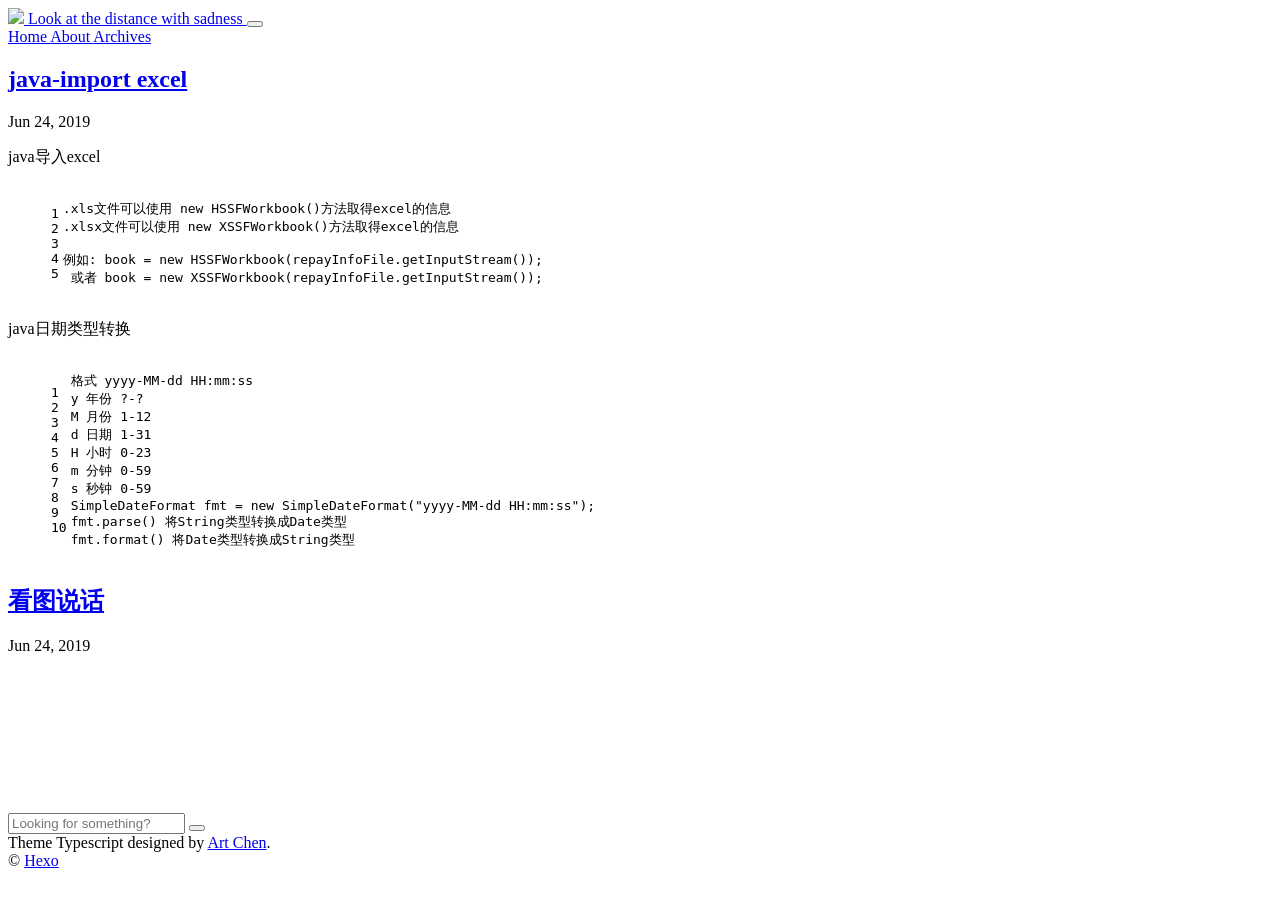
==== index.html @ eccc1acd "Site updated: 2019-06-24 16:25:36" ====
<!DOCTYPE html><html><head><meta name="generator" content="Hexo 3.9.0"><meta charset="utf-8"><meta http-equiv="X-UA-Compatible" content="IE=edge"><title>Hexo</title><meta name="description" content="A minimal hexo theme."><meta name="keywords" content="hexo,theme,minimal"><meta name="HandheldFriendly" content="True"><meta name="apple-mobile-web-app-capable" content="yes"><meta name="viewport" content="width=device-width,initial-scale=1,maximum-scale=1"><meta property="og:type" content="website"><meta property="og:title" content="Hexo"><meta property="og:url" content="https://zh-ice.github.io/iceleaf/index.html"><meta property="og:site_name" content="Hexo"><meta property="og:locale" content="default"><meta name="twitter:card" content="summary"><meta name="twitter:title" content="Hexo"><link rel="icon" href="/favicon.png"><script type="text/javascript">var HexoConfig={root:"/iceleaf/",search:{enabled:"true"}}</script><link href="https://fonts.googleapis.com/css?family=Inconsolata|Roboto:300,400,700" rel="stylesheet"><link rel="stylesheet" href="/iceleaf/style.css"><script>function setLoadingBarProgress(e){document.getElementById("loading-bar").style.width=e+"%"}</script></head></html><body><div id="loading-bar-wrapper"><div id="loading-bar"></div></div><script>setLoadingBarProgress(20)</script><div id="site-wrapper"><header id="header"><div id="header-wrapper" class="clearfix"><a id="logo" href="/iceleaf/"><img src="/iceleaf/images/logo.png"> <span id="site-desc">Look at the distance with sadness </span></a><button id="site-nav-switch"><span class="icon icon-menu"></span></button></div><aside id="site-menu"><nav><a href="/iceleaf/" class="nav-home nav">Home </a><a href="/iceleaf/about" class="nav-about nav">About </a><a href="/iceleaf/archives" class="nav-archives nav">Archives</a></nav></aside></header><script>setLoadingBarProgress(40)</script><main id="main" role="main"><section class="post-list"><article class="post"><h2 class="title"><a href="/iceleaf/2019/06/24/java闲谈/">java-import excel</a></h2><time>Jun 24, 2019</time><section class="content"><p>java导入excel</p><figure class="highlight plain"><table><tr><td class="gutter"><pre><span class="line">1</span><br><span class="line">2</span><br><span class="line">3</span><br><span class="line">4</span><br><span class="line">5</span><br></pre></td><td class="code"><pre><span class="line">.xls文件可以使用 new HSSFWorkbook()方法取得excel的信息</span><br><span class="line">.xlsx文件可以使用 new XSSFWorkbook()方法取得excel的信息</span><br><span class="line"></span><br><span class="line">例如: book = new HSSFWorkbook(repayInfoFile.getInputStream());</span><br><span class="line"> 或者 book = new XSSFWorkbook(repayInfoFile.getInputStream());</span><br></pre></td></tr></table></figure><p>java日期类型转换</p><figure class="highlight plain"><table><tr><td class="gutter"><pre><span class="line">1</span><br><span class="line">2</span><br><span class="line">3</span><br><span class="line">4</span><br><span class="line">5</span><br><span class="line">6</span><br><span class="line">7</span><br><span class="line">8</span><br><span class="line">9</span><br><span class="line">10</span><br></pre></td><td class="code"><pre><span class="line">格式 yyyy-MM-dd HH:mm:ss </span><br><span class="line">y 年份 ?-?</span><br><span class="line">M 月份 1-12</span><br><span class="line">d 日期 1-31</span><br><span class="line">H 小时 0-23</span><br><span class="line">m 分钟 0-59</span><br><span class="line">s 秒钟 0-59  </span><br><span class="line">SimpleDateFormat fmt = new SimpleDateFormat(&quot;yyyy-MM-dd HH:mm:ss&quot;);</span><br><span class="line">fmt.parse() 将String类型转换成Date类型</span><br><span class="line">fmt.format() 将Date类型转换成String类型</span><br></pre></td></tr></table></figure></section></article><article class="post"><h2 class="title"><a href="/iceleaf/2019/06/24/talking/">看图说话</a></h2><time>Jun 24, 2019</time><section class="content"><p><img src="iceleaf/images/pasted-0.png" alt><br><img src="iceleaf/images/pasted-2.png" alt><br><img src="iceleaf/images/pasted-13.png" alt><br><img src="iceleaf/images/pasted-14.png" alt><br><img src="iceleaf/images/pasted-15.png" alt><br><img src="iceleaf/images/pasted-16.png" alt><br><img src="iceleaf/images/pasted-17.png" alt></p></section></article></section><script>setLoadingBarProgress(60)</script></main><footer id="footer" class="clearfix"><div class="search"><form name="searchform" id="searchform" class="u-search-form"><input type="text" id="searchinput" class="u-search-input" placeholder="Looking for something?"> <button type="submit" id="u-search-btn-submit" class="u-search-btn-submit"><span class="icon icon-search"></span></button></form></div><div class="social-wrapper"><a href="/atom.xml" class="social rss" target="_blank" rel="external"><span class="icon icon-rss"></span></a></div><div>Theme <span class="codename">Typescript</span> designed by <a href="http://rakugaki.me/" target="_blank">Art Chen</a>.</div><div>&copy; <a href="/">Hexo</a></div></footer><script>setLoadingBarProgress(80)</script></div><script src="https://code.jquery.com/jquery-2.1.4.min.js"></script><script>window.jQuery||document.write('<script src="/js/jquery.min.js"><\/script>')</script><script src="/iceleaf/js/jquery.fitvids.js"></script><script>var GOOGLE_CUSTOM_SEARCH_API_KEY="",GOOGLE_CUSTOM_SEARCH_ENGINE_ID="",ALGOLIA_API_KEY="",ALGOLIA_APP_ID="",ALGOLIA_INDEX_NAME="",AZURE_SERVICE_NAME="",AZURE_INDEX_NAME="",AZURE_QUERY_KEY="",SEARCH_SERVICE="google",universalSearchConfig={};"google"===SEARCH_SERVICE?universalSearchConfig={searchService:SEARCH_SERVICE,apiKey:GOOGLE_CUSTOM_SEARCH_API_KEY,engineId:GOOGLE_CUSTOM_SEARCH_ENGINE_ID,imagePath:"/iceleaf/images/"}:"algolia"===SEARCH_SERVICE?universalSearchConfig={searchService:SEARCH_SERVICE,apiKey:ALGOLIA_API_KEY,appId:ALGOLIA_APP_ID,indexName:ALGOLIA_INDEX_NAME,imagePath:"/iceleaf/images/"}:"azure"===SEARCH_SERVICE&&(universalSearchConfig={searchService:SEARCH_SERVICE,serviceName:AZURE_SERVICE_NAME,indexName:AZURE_INDEX_NAME,apiKey:AZURE_QUERY_KEY,imagePath:"/iceleaf/images/"})</script><script src="/iceleaf/js/app.js"></script><script src="/iceleaf/js/search.js"></script><script>setLoadingBarProgress(100)</script></body>
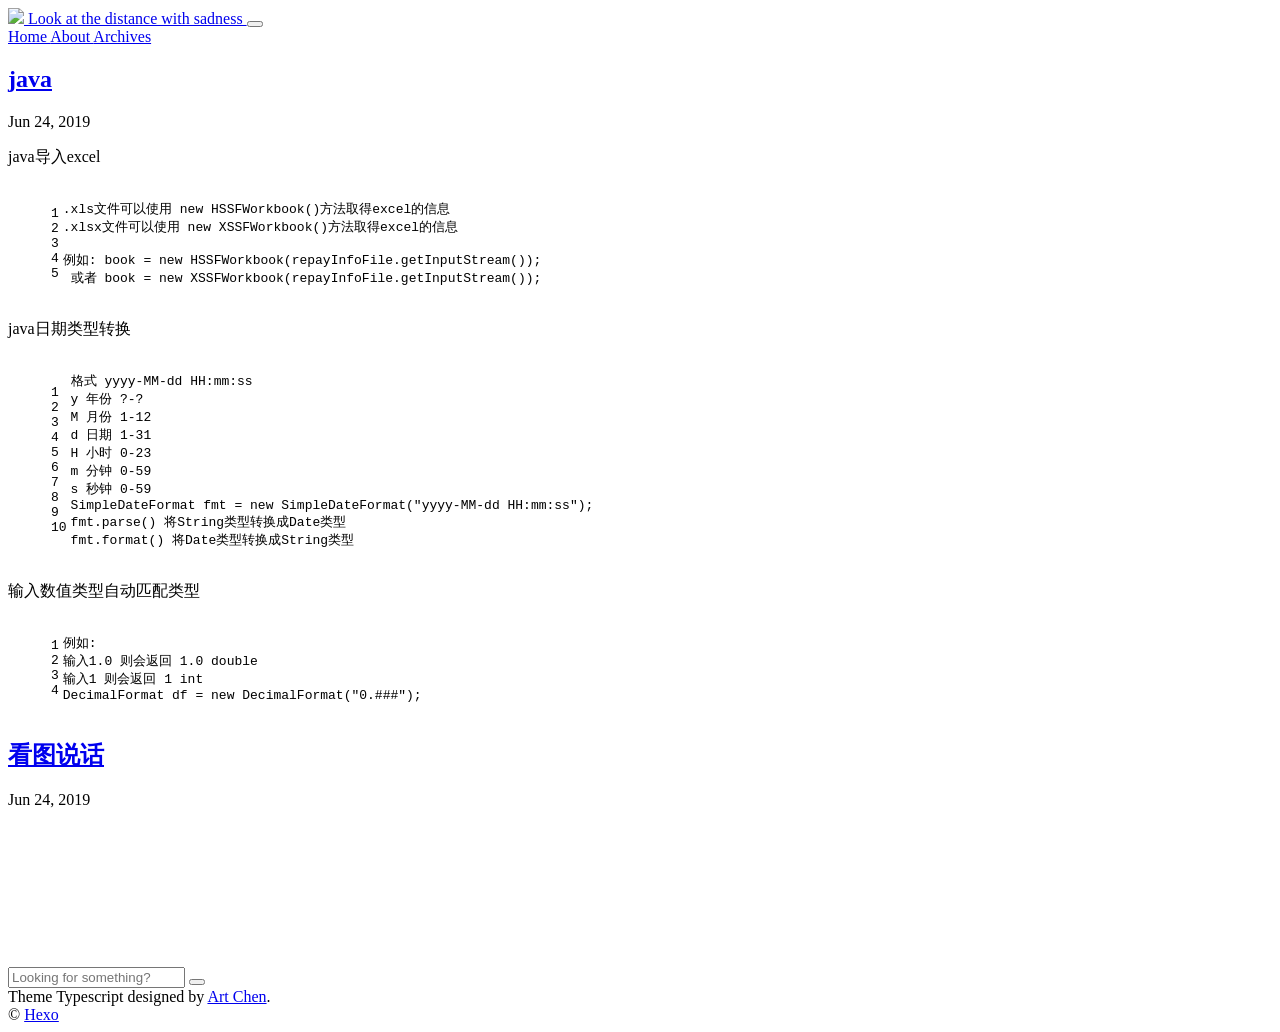
==== commit 7bb00ef5: "Site updated: 2019-06-24 16:59:51" ====
--- a/index.html
+++ b/index.html
@@ -1 +1 @@
-<!DOCTYPE html><html><head><meta name="generator" content="Hexo 3.9.0"><meta charset="utf-8"><meta http-equiv="X-UA-Compatible" content="IE=edge"><title>Hexo</title><meta name="description" content="A minimal hexo theme."><meta name="keywords" content="hexo,theme,minimal"><meta name="HandheldFriendly" content="True"><meta name="apple-mobile-web-app-capable" content="yes"><meta name="viewport" content="width=device-width,initial-scale=1,maximum-scale=1"><meta property="og:type" content="website"><meta property="og:title" content="Hexo"><meta property="og:url" content="https://zh-ice.github.io/iceleaf/index.html"><meta property="og:site_name" content="Hexo"><meta property="og:locale" content="default"><meta name="twitter:card" content="summary"><meta name="twitter:title" content="Hexo"><link rel="icon" href="/favicon.png"><script type="text/javascript">var HexoConfig={root:"/iceleaf/",search:{enabled:"true"}}</script><link href="https://fonts.googleapis.com/css?family=Inconsolata|Roboto:300,400,700" rel="stylesheet"><link rel="stylesheet" href="/iceleaf/style.css"><script>function setLoadingBarProgress(e){document.getElementById("loading-bar").style.width=e+"%"}</script></head></html><body><div id="loading-bar-wrapper"><div id="loading-bar"></div></div><script>setLoadingBarProgress(20)</script><div id="site-wrapper"><header id="header"><div id="header-wrapper" class="clearfix"><a id="logo" href="/iceleaf/"><img src="/iceleaf/images/logo.png"> <span id="site-desc">Look at the distance with sadness </span></a><button id="site-nav-switch"><span class="icon icon-menu"></span></button></div><aside id="site-menu"><nav><a href="/iceleaf/" class="nav-home nav">Home </a><a href="/iceleaf/about" class="nav-about nav">About </a><a href="/iceleaf/archives" class="nav-archives nav">Archives</a></nav></aside></header><script>setLoadingBarProgress(40)</script><main id="main" role="main"><section class="post-list"><article class="post"><h2 class="title"><a href="/iceleaf/2019/06/24/java闲谈/">java-import excel</a></h2><time>Jun 24, 2019</time><section class="content"><p>java导入excel</p><figure class="highlight plain"><table><tr><td class="gutter"><pre><span class="line">1</span><br><span class="line">2</span><br><span class="line">3</span><br><span class="line">4</span><br><span class="line">5</span><br></pre></td><td class="code"><pre><span class="line">.xls文件可以使用 new HSSFWorkbook()方法取得excel的信息</span><br><span class="line">.xlsx文件可以使用 new XSSFWorkbook()方法取得excel的信息</span><br><span class="line"></span><br><span class="line">例如: book = new HSSFWorkbook(repayInfoFile.getInputStream());</span><br><span class="line"> 或者 book = new XSSFWorkbook(repayInfoFile.getInputStream());</span><br></pre></td></tr></table></figure><p>java日期类型转换</p><figure class="highlight plain"><table><tr><td class="gutter"><pre><span class="line">1</span><br><span class="line">2</span><br><span class="line">3</span><br><span class="line">4</span><br><span class="line">5</span><br><span class="line">6</span><br><span class="line">7</span><br><span class="line">8</span><br><span class="line">9</span><br><span class="line">10</span><br></pre></td><td class="code"><pre><span class="line">格式 yyyy-MM-dd HH:mm:ss </span><br><span class="line">y 年份 ?-?</span><br><span class="line">M 月份 1-12</span><br><span class="line">d 日期 1-31</span><br><span class="line">H 小时 0-23</span><br><span class="line">m 分钟 0-59</span><br><span class="line">s 秒钟 0-59  </span><br><span class="line">SimpleDateFormat fmt = new SimpleDateFormat(&quot;yyyy-MM-dd HH:mm:ss&quot;);</span><br><span class="line">fmt.parse() 将String类型转换成Date类型</span><br><span class="line">fmt.format() 将Date类型转换成String类型</span><br></pre></td></tr></table></figure></section></article><article class="post"><h2 class="title"><a href="/iceleaf/2019/06/24/talking/">看图说话</a></h2><time>Jun 24, 2019</time><section class="content"><p><img src="iceleaf/images/pasted-0.png" alt><br><img src="iceleaf/images/pasted-2.png" alt><br><img src="iceleaf/images/pasted-13.png" alt><br><img src="iceleaf/images/pasted-14.png" alt><br><img src="iceleaf/images/pasted-15.png" alt><br><img src="iceleaf/images/pasted-16.png" alt><br><img src="iceleaf/images/pasted-17.png" alt></p></section></article></section><script>setLoadingBarProgress(60)</script></main><footer id="footer" class="clearfix"><div class="search"><form name="searchform" id="searchform" class="u-search-form"><input type="text" id="searchinput" class="u-search-input" placeholder="Looking for something?"> <button type="submit" id="u-search-btn-submit" class="u-search-btn-submit"><span class="icon icon-search"></span></button></form></div><div class="social-wrapper"><a href="/atom.xml" class="social rss" target="_blank" rel="external"><span class="icon icon-rss"></span></a></div><div>Theme <span class="codename">Typescript</span> designed by <a href="http://rakugaki.me/" target="_blank">Art Chen</a>.</div><div>&copy; <a href="/">Hexo</a></div></footer><script>setLoadingBarProgress(80)</script></div><script src="https://code.jquery.com/jquery-2.1.4.min.js"></script><script>window.jQuery||document.write('<script src="/js/jquery.min.js"><\/script>')</script><script src="/iceleaf/js/jquery.fitvids.js"></script><script>var GOOGLE_CUSTOM_SEARCH_API_KEY="",GOOGLE_CUSTOM_SEARCH_ENGINE_ID="",ALGOLIA_API_KEY="",ALGOLIA_APP_ID="",ALGOLIA_INDEX_NAME="",AZURE_SERVICE_NAME="",AZURE_INDEX_NAME="",AZURE_QUERY_KEY="",SEARCH_SERVICE="google",universalSearchConfig={};"google"===SEARCH_SERVICE?universalSearchConfig={searchService:SEARCH_SERVICE,apiKey:GOOGLE_CUSTOM_SEARCH_API_KEY,engineId:GOOGLE_CUSTOM_SEARCH_ENGINE_ID,imagePath:"/iceleaf/images/"}:"algolia"===SEARCH_SERVICE?universalSearchConfig={searchService:SEARCH_SERVICE,apiKey:ALGOLIA_API_KEY,appId:ALGOLIA_APP_ID,indexName:ALGOLIA_INDEX_NAME,imagePath:"/iceleaf/images/"}:"azure"===SEARCH_SERVICE&&(universalSearchConfig={searchService:SEARCH_SERVICE,serviceName:AZURE_SERVICE_NAME,indexName:AZURE_INDEX_NAME,apiKey:AZURE_QUERY_KEY,imagePath:"/iceleaf/images/"})</script><script src="/iceleaf/js/app.js"></script><script src="/iceleaf/js/search.js"></script><script>setLoadingBarProgress(100)</script></body>+<!DOCTYPE html><html><head><meta name="generator" content="Hexo 3.9.0"><meta charset="utf-8"><meta http-equiv="X-UA-Compatible" content="IE=edge"><title>Hexo</title><meta name="description" content="A minimal hexo theme."><meta name="keywords" content="hexo,theme,minimal"><meta name="HandheldFriendly" content="True"><meta name="apple-mobile-web-app-capable" content="yes"><meta name="viewport" content="width=device-width,initial-scale=1,maximum-scale=1"><meta property="og:type" content="website"><meta property="og:title" content="Hexo"><meta property="og:url" content="https://zh-ice.github.io/iceleaf/index.html"><meta property="og:site_name" content="Hexo"><meta property="og:locale" content="default"><meta name="twitter:card" content="summary"><meta name="twitter:title" content="Hexo"><link rel="icon" href="/favicon.png"><script type="text/javascript">var HexoConfig={root:"/iceleaf/",search:{enabled:"true"}}</script><link href="https://fonts.googleapis.com/css?family=Inconsolata|Roboto:300,400,700" rel="stylesheet"><link rel="stylesheet" href="/iceleaf/style.css"><script>function setLoadingBarProgress(e){document.getElementById("loading-bar").style.width=e+"%"}</script></head></html><body><div id="loading-bar-wrapper"><div id="loading-bar"></div></div><script>setLoadingBarProgress(20)</script><div id="site-wrapper"><header id="header"><div id="header-wrapper" class="clearfix"><a id="logo" href="/iceleaf/"><img src="/iceleaf/images/logo.png"> <span id="site-desc">Look at the distance with sadness </span></a><button id="site-nav-switch"><span class="icon icon-menu"></span></button></div><aside id="site-menu"><nav><a href="/iceleaf/" class="nav-home nav">Home </a><a href="/iceleaf/about" class="nav-about nav">About </a><a href="/iceleaf/archives" class="nav-archives nav">Archives</a></nav></aside></header><script>setLoadingBarProgress(40)</script><main id="main" role="main"><section class="post-list"><article class="post"><h2 class="title"><a href="/iceleaf/2019/06/24/java闲谈/">java</a></h2><time>Jun 24, 2019</time><section class="content"><p>java导入excel</p><figure class="highlight plain"><table><tr><td class="gutter"><pre><span class="line">1</span><br><span class="line">2</span><br><span class="line">3</span><br><span class="line">4</span><br><span class="line">5</span><br></pre></td><td class="code"><pre><span class="line">.xls文件可以使用 new HSSFWorkbook()方法取得excel的信息</span><br><span class="line">.xlsx文件可以使用 new XSSFWorkbook()方法取得excel的信息</span><br><span class="line"></span><br><span class="line">例如: book = new HSSFWorkbook(repayInfoFile.getInputStream());</span><br><span class="line"> 或者 book = new XSSFWorkbook(repayInfoFile.getInputStream());</span><br></pre></td></tr></table></figure><p>java日期类型转换</p><figure class="highlight plain"><table><tr><td class="gutter"><pre><span class="line">1</span><br><span class="line">2</span><br><span class="line">3</span><br><span class="line">4</span><br><span class="line">5</span><br><span class="line">6</span><br><span class="line">7</span><br><span class="line">8</span><br><span class="line">9</span><br><span class="line">10</span><br></pre></td><td class="code"><pre><span class="line">格式 yyyy-MM-dd HH:mm:ss </span><br><span class="line">y 年份 ?-?</span><br><span class="line">M 月份 1-12</span><br><span class="line">d 日期 1-31</span><br><span class="line">H 小时 0-23</span><br><span class="line">m 分钟 0-59</span><br><span class="line">s 秒钟 0-59  </span><br><span class="line">SimpleDateFormat fmt = new SimpleDateFormat(&quot;yyyy-MM-dd HH:mm:ss&quot;);</span><br><span class="line">fmt.parse() 将String类型转换成Date类型</span><br><span class="line">fmt.format() 将Date类型转换成String类型</span><br></pre></td></tr></table></figure><p>输入数值类型自动匹配类型</p><figure class="highlight plain"><table><tr><td class="gutter"><pre><span class="line">1</span><br><span class="line">2</span><br><span class="line">3</span><br><span class="line">4</span><br></pre></td><td class="code"><pre><span class="line">例如: </span><br><span class="line">输入1.0 则会返回 1.0 double</span><br><span class="line">输入1 则会返回 1 int</span><br><span class="line">DecimalFormat df = new DecimalFormat(&quot;0.###&quot;);</span><br></pre></td></tr></table></figure></section></article><article class="post"><h2 class="title"><a href="/iceleaf/2019/06/24/talking/">看图说话</a></h2><time>Jun 24, 2019</time><section class="content"><p><img src="/iceleaf/images/pasted-0.png" alt><br><img src="/iceleaf/images/pasted-13.png" alt><br><img src="/iceleaf/images/pasted-14.png" alt><br><img src="/iceleaf/images/pasted-15.png" alt><br><img src="/iceleaf/images/pasted-16.png" alt><br><img src="/iceleaf/images/pasted-17.png" alt><br><img src="/iceleaf/images/image-1.png" alt></p></section></article></section><script>setLoadingBarProgress(60)</script></main><footer id="footer" class="clearfix"><div class="search"><form name="searchform" id="searchform" class="u-search-form"><input type="text" id="searchinput" class="u-search-input" placeholder="Looking for something?"> <button type="submit" id="u-search-btn-submit" class="u-search-btn-submit"><span class="icon icon-search"></span></button></form></div><div class="social-wrapper"><a href="/atom.xml" class="social rss" target="_blank" rel="external"><span class="icon icon-rss"></span></a></div><div>Theme <span class="codename">Typescript</span> designed by <a href="http://rakugaki.me/" target="_blank">Art Chen</a>.</div><div>&copy; <a href="/">Hexo</a></div></footer><script>setLoadingBarProgress(80)</script></div><script src="https://code.jquery.com/jquery-2.1.4.min.js"></script><script>window.jQuery||document.write('<script src="/js/jquery.min.js"><\/script>')</script><script src="/iceleaf/js/jquery.fitvids.js"></script><script>var GOOGLE_CUSTOM_SEARCH_API_KEY="",GOOGLE_CUSTOM_SEARCH_ENGINE_ID="",ALGOLIA_API_KEY="",ALGOLIA_APP_ID="",ALGOLIA_INDEX_NAME="",AZURE_SERVICE_NAME="",AZURE_INDEX_NAME="",AZURE_QUERY_KEY="",SEARCH_SERVICE="google",universalSearchConfig={};"google"===SEARCH_SERVICE?universalSearchConfig={searchService:SEARCH_SERVICE,apiKey:GOOGLE_CUSTOM_SEARCH_API_KEY,engineId:GOOGLE_CUSTOM_SEARCH_ENGINE_ID,imagePath:"/iceleaf/images/"}:"algolia"===SEARCH_SERVICE?universalSearchConfig={searchService:SEARCH_SERVICE,apiKey:ALGOLIA_API_KEY,appId:ALGOLIA_APP_ID,indexName:ALGOLIA_INDEX_NAME,imagePath:"/iceleaf/images/"}:"azure"===SEARCH_SERVICE&&(universalSearchConfig={searchService:SEARCH_SERVICE,serviceName:AZURE_SERVICE_NAME,indexName:AZURE_INDEX_NAME,apiKey:AZURE_QUERY_KEY,imagePath:"/iceleaf/images/"})</script><script src="/iceleaf/js/app.js"></script><script src="/iceleaf/js/search.js"></script><script>setLoadingBarProgress(100)</script></body>
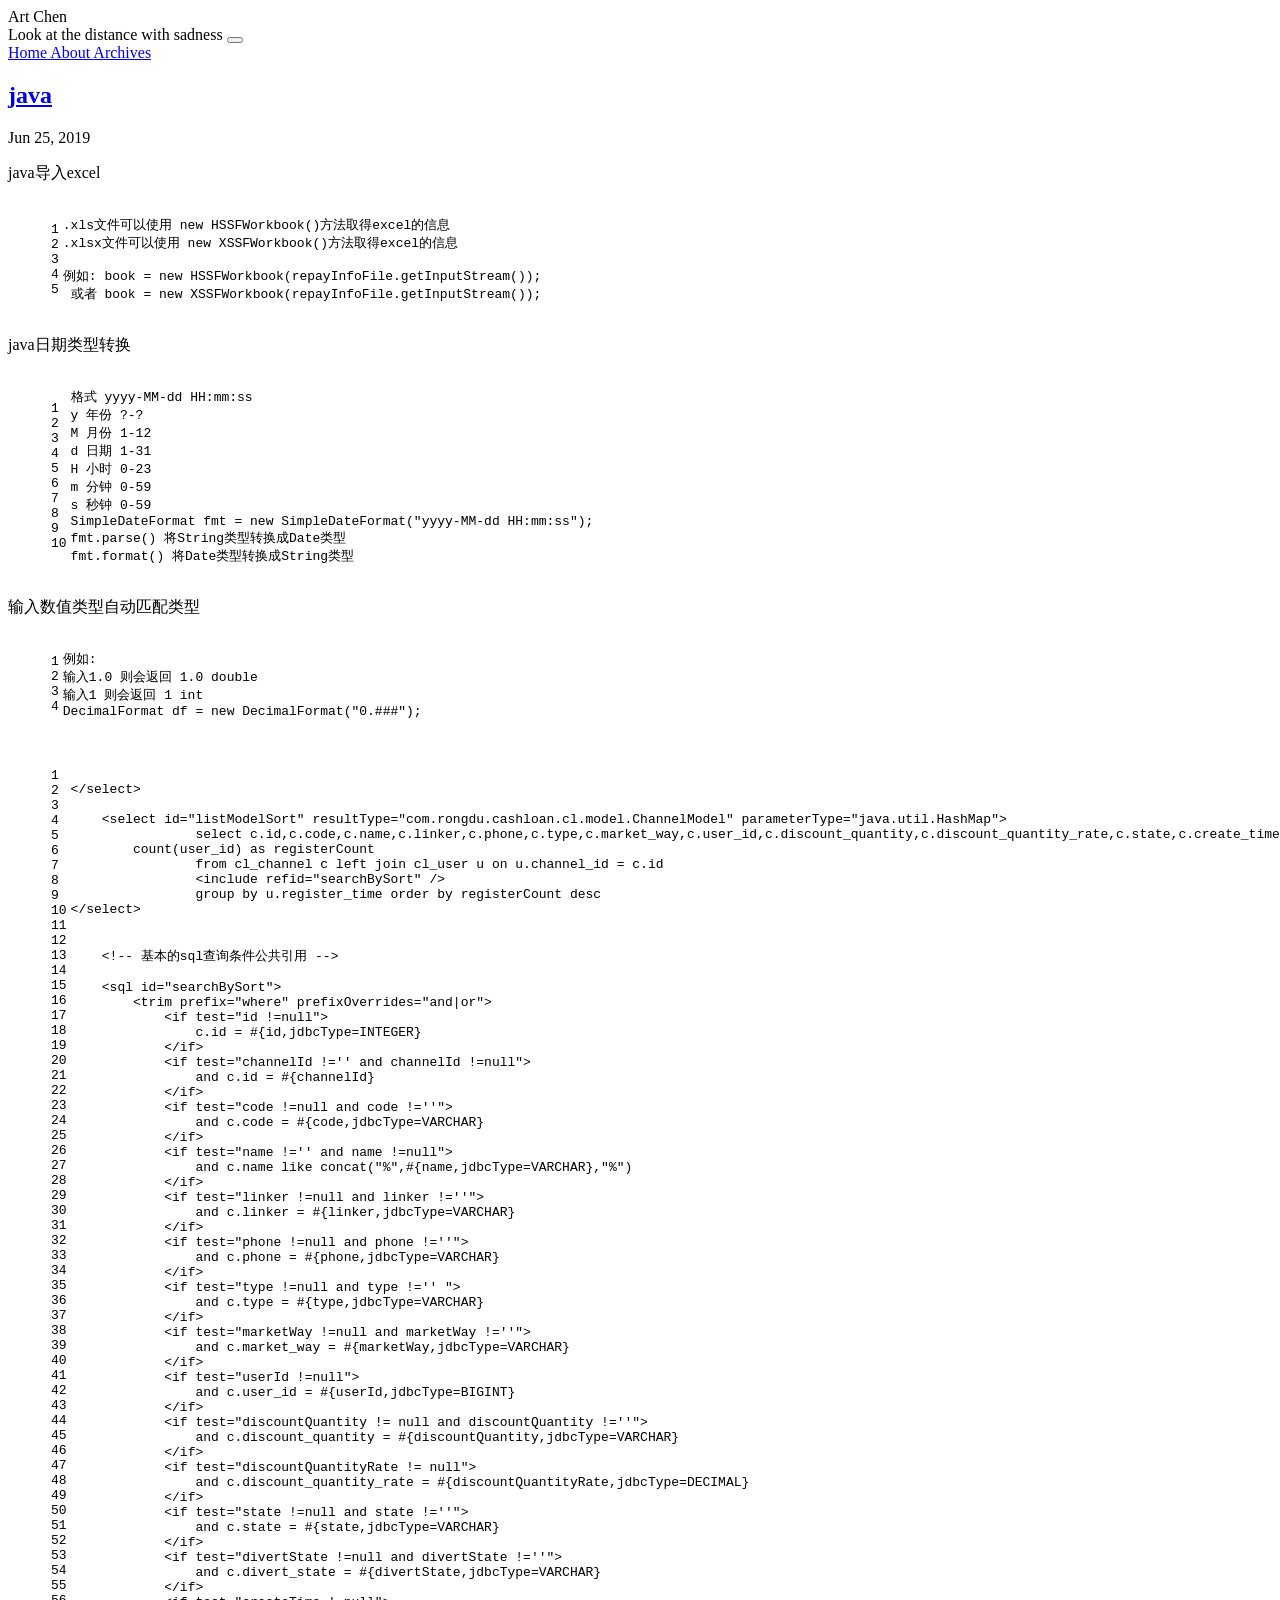
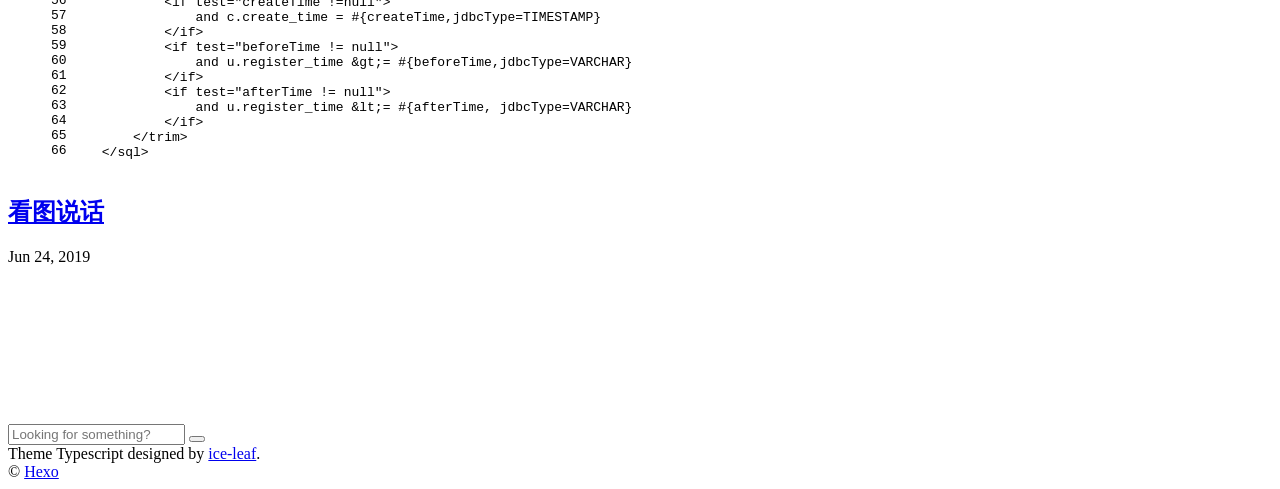
==== commit b6ea5583: "Site updated: 2019-07-09 21:56:15" ====
--- a/index.html
+++ b/index.html
@@ -1 +1 @@
-<!DOCTYPE html><html><head><meta name="generator" content="Hexo 3.9.0"><meta charset="utf-8"><meta http-equiv="X-UA-Compatible" content="IE=edge"><title>Hexo</title><meta name="description" content="A minimal hexo theme."><meta name="keywords" content="hexo,theme,minimal"><meta name="HandheldFriendly" content="True"><meta name="apple-mobile-web-app-capable" content="yes"><meta name="viewport" content="width=device-width,initial-scale=1,maximum-scale=1"><meta property="og:type" content="website"><meta property="og:title" content="Hexo"><meta property="og:url" content="https://zh-ice.github.io/iceleaf/index.html"><meta property="og:site_name" content="Hexo"><meta property="og:locale" content="default"><meta name="twitter:card" content="summary"><meta name="twitter:title" content="Hexo"><link rel="icon" href="/favicon.png"><script type="text/javascript">var HexoConfig={root:"/iceleaf/",search:{enabled:"true"}}</script><link href="https://fonts.googleapis.com/css?family=Inconsolata|Roboto:300,400,700" rel="stylesheet"><link rel="stylesheet" href="/iceleaf/style.css"><script>function setLoadingBarProgress(e){document.getElementById("loading-bar").style.width=e+"%"}</script></head></html><body><div id="loading-bar-wrapper"><div id="loading-bar"></div></div><script>setLoadingBarProgress(20)</script><div id="site-wrapper"><header id="header"><div id="header-wrapper" class="clearfix"><a id="logo" href="/iceleaf/"><img src="/iceleaf/images/logo.png"> <span id="site-desc">Look at the distance with sadness </span></a><button id="site-nav-switch"><span class="icon icon-menu"></span></button></div><aside id="site-menu"><nav><a href="/iceleaf/" class="nav-home nav">Home </a><a href="/iceleaf/about" class="nav-about nav">About </a><a href="/iceleaf/archives" class="nav-archives nav">Archives</a></nav></aside></header><script>setLoadingBarProgress(40)</script><main id="main" role="main"><section class="post-list"><article class="post"><h2 class="title"><a href="/iceleaf/2019/06/24/java闲谈/">java</a></h2><time>Jun 24, 2019</time><section class="content"><p>java导入excel</p><figure class="highlight plain"><table><tr><td class="gutter"><pre><span class="line">1</span><br><span class="line">2</span><br><span class="line">3</span><br><span class="line">4</span><br><span class="line">5</span><br></pre></td><td class="code"><pre><span class="line">.xls文件可以使用 new HSSFWorkbook()方法取得excel的信息</span><br><span class="line">.xlsx文件可以使用 new XSSFWorkbook()方法取得excel的信息</span><br><span class="line"></span><br><span class="line">例如: book = new HSSFWorkbook(repayInfoFile.getInputStream());</span><br><span class="line"> 或者 book = new XSSFWorkbook(repayInfoFile.getInputStream());</span><br></pre></td></tr></table></figure><p>java日期类型转换</p><figure class="highlight plain"><table><tr><td class="gutter"><pre><span class="line">1</span><br><span class="line">2</span><br><span class="line">3</span><br><span class="line">4</span><br><span class="line">5</span><br><span class="line">6</span><br><span class="line">7</span><br><span class="line">8</span><br><span class="line">9</span><br><span class="line">10</span><br></pre></td><td class="code"><pre><span class="line">格式 yyyy-MM-dd HH:mm:ss </span><br><span class="line">y 年份 ?-?</span><br><span class="line">M 月份 1-12</span><br><span class="line">d 日期 1-31</span><br><span class="line">H 小时 0-23</span><br><span class="line">m 分钟 0-59</span><br><span class="line">s 秒钟 0-59  </span><br><span class="line">SimpleDateFormat fmt = new SimpleDateFormat(&quot;yyyy-MM-dd HH:mm:ss&quot;);</span><br><span class="line">fmt.parse() 将String类型转换成Date类型</span><br><span class="line">fmt.format() 将Date类型转换成String类型</span><br></pre></td></tr></table></figure><p>输入数值类型自动匹配类型</p><figure class="highlight plain"><table><tr><td class="gutter"><pre><span class="line">1</span><br><span class="line">2</span><br><span class="line">3</span><br><span class="line">4</span><br></pre></td><td class="code"><pre><span class="line">例如: </span><br><span class="line">输入1.0 则会返回 1.0 double</span><br><span class="line">输入1 则会返回 1 int</span><br><span class="line">DecimalFormat df = new DecimalFormat(&quot;0.###&quot;);</span><br></pre></td></tr></table></figure></section></article><article class="post"><h2 class="title"><a href="/iceleaf/2019/06/24/talking/">看图说话</a></h2><time>Jun 24, 2019</time><section class="content"><p><img src="/iceleaf/images/pasted-0.png" alt><br><img src="/iceleaf/images/pasted-13.png" alt><br><img src="/iceleaf/images/pasted-14.png" alt><br><img src="/iceleaf/images/pasted-15.png" alt><br><img src="/iceleaf/images/pasted-16.png" alt><br><img src="/iceleaf/images/pasted-17.png" alt><br><img src="/iceleaf/images/image-1.png" alt></p></section></article></section><script>setLoadingBarProgress(60)</script></main><footer id="footer" class="clearfix"><div class="search"><form name="searchform" id="searchform" class="u-search-form"><input type="text" id="searchinput" class="u-search-input" placeholder="Looking for something?"> <button type="submit" id="u-search-btn-submit" class="u-search-btn-submit"><span class="icon icon-search"></span></button></form></div><div class="social-wrapper"><a href="/atom.xml" class="social rss" target="_blank" rel="external"><span class="icon icon-rss"></span></a></div><div>Theme <span class="codename">Typescript</span> designed by <a href="http://rakugaki.me/" target="_blank">Art Chen</a>.</div><div>&copy; <a href="/">Hexo</a></div></footer><script>setLoadingBarProgress(80)</script></div><script src="https://code.jquery.com/jquery-2.1.4.min.js"></script><script>window.jQuery||document.write('<script src="/js/jquery.min.js"><\/script>')</script><script src="/iceleaf/js/jquery.fitvids.js"></script><script>var GOOGLE_CUSTOM_SEARCH_API_KEY="",GOOGLE_CUSTOM_SEARCH_ENGINE_ID="",ALGOLIA_API_KEY="",ALGOLIA_APP_ID="",ALGOLIA_INDEX_NAME="",AZURE_SERVICE_NAME="",AZURE_INDEX_NAME="",AZURE_QUERY_KEY="",SEARCH_SERVICE="google",universalSearchConfig={};"google"===SEARCH_SERVICE?universalSearchConfig={searchService:SEARCH_SERVICE,apiKey:GOOGLE_CUSTOM_SEARCH_API_KEY,engineId:GOOGLE_CUSTOM_SEARCH_ENGINE_ID,imagePath:"/iceleaf/images/"}:"algolia"===SEARCH_SERVICE?universalSearchConfig={searchService:SEARCH_SERVICE,apiKey:ALGOLIA_API_KEY,appId:ALGOLIA_APP_ID,indexName:ALGOLIA_INDEX_NAME,imagePath:"/iceleaf/images/"}:"azure"===SEARCH_SERVICE&&(universalSearchConfig={searchService:SEARCH_SERVICE,serviceName:AZURE_SERVICE_NAME,indexName:AZURE_INDEX_NAME,apiKey:AZURE_QUERY_KEY,imagePath:"/iceleaf/images/"})</script><script src="/iceleaf/js/app.js"></script><script src="/iceleaf/js/search.js"></script><script>setLoadingBarProgress(100)</script></body>+<!DOCTYPE html><html><head><meta name="generator" content="Hexo 3.9.0"><meta charset="utf-8"><meta http-equiv="X-UA-Compatible" content="IE=edge"><title>Hexo</title><meta name="description" content="A minimal hexo theme."><meta name="keywords" content="hexo,theme,minimal"><meta name="HandheldFriendly" content="True"><meta name="apple-mobile-web-app-capable" content="yes"><meta name="viewport" content="width=device-width,initial-scale=1,maximum-scale=1"><meta property="og:type" content="website"><meta property="og:title" content="Hexo"><meta property="og:url" content="https://zh-ice.github.io/iceleaf/index.html"><meta property="og:site_name" content="Hexo"><meta property="og:locale" content="default"><meta name="twitter:card" content="summary"><meta name="twitter:title" content="Hexo"><link rel="icon" href="/favicon.png"><script type="text/javascript">var HexoConfig={root:"/iceleaf/",search:{enabled:"true"}}</script><link href="https://fonts.googleapis.com/css?family=Inconsolata|Roboto:300,400,700" rel="stylesheet"><link rel="stylesheet" href="/iceleaf/style.css"><script>function setLoadingBarProgress(e){document.getElementById("loading-bar").style.width=e+"%"}</script>Art Chen</head></html><body><div id="loading-bar-wrapper"><div id="loading-bar"></div></div><script>setLoadingBarProgress(20)</script><div id="site-wrapper"><header id="header"><div id="header-wrapper" class="clearfix"><span id="site-desc">Look at the distance with sadness </span><button id="site-nav-switch"><span class="icon icon-menu"></span></button></div><aside id="site-menu"><nav><a href="/iceleaf/" class="nav-home nav">Home </a><a href="/iceleaf/about" class="nav-about nav">About </a><a href="/iceleaf/archives" class="nav-archives nav">Archives</a></nav></aside></header><script>setLoadingBarProgress(40)</script><main id="main" role="main"><section class="post-list"><article class="post"><h2 class="title"><a href="/iceleaf/2019/06/25/java闲谈/">java</a></h2><time>Jun 25, 2019</time><section class="content"><p>java导入excel</p><figure class="highlight plain"><table><tr><td class="gutter"><pre><span class="line">1</span><br><span class="line">2</span><br><span class="line">3</span><br><span class="line">4</span><br><span class="line">5</span><br></pre></td><td class="code"><pre><span class="line">.xls文件可以使用 new HSSFWorkbook()方法取得excel的信息</span><br><span class="line">.xlsx文件可以使用 new XSSFWorkbook()方法取得excel的信息</span><br><span class="line"></span><br><span class="line">例如: book = new HSSFWorkbook(repayInfoFile.getInputStream());</span><br><span class="line"> 或者 book = new XSSFWorkbook(repayInfoFile.getInputStream());</span><br></pre></td></tr></table></figure><p>java日期类型转换</p><figure class="highlight plain"><table><tr><td class="gutter"><pre><span class="line">1</span><br><span class="line">2</span><br><span class="line">3</span><br><span class="line">4</span><br><span class="line">5</span><br><span class="line">6</span><br><span class="line">7</span><br><span class="line">8</span><br><span class="line">9</span><br><span class="line">10</span><br></pre></td><td class="code"><pre><span class="line">格式 yyyy-MM-dd HH:mm:ss </span><br><span class="line">y 年份 ?-?</span><br><span class="line">M 月份 1-12</span><br><span class="line">d 日期 1-31</span><br><span class="line">H 小时 0-23</span><br><span class="line">m 分钟 0-59</span><br><span class="line">s 秒钟 0-59  </span><br><span class="line">SimpleDateFormat fmt = new SimpleDateFormat(&quot;yyyy-MM-dd HH:mm:ss&quot;);</span><br><span class="line">fmt.parse() 将String类型转换成Date类型</span><br><span class="line">fmt.format() 将Date类型转换成String类型</span><br></pre></td></tr></table></figure><p>输入数值类型自动匹配类型</p><figure class="highlight plain"><table><tr><td class="gutter"><pre><span class="line">1</span><br><span class="line">2</span><br><span class="line">3</span><br><span class="line">4</span><br></pre></td><td class="code"><pre><span class="line">例如: </span><br><span class="line">输入1.0 则会返回 1.0 double</span><br><span class="line">输入1 则会返回 1 int</span><br><span class="line">DecimalFormat df = new DecimalFormat(&quot;0.###&quot;);</span><br></pre></td></tr></table></figure><figure class="highlight plain"><table><tr><td class="gutter"><pre><span class="line">1</span><br><span class="line">2</span><br><span class="line">3</span><br><span class="line">4</span><br><span class="line">5</span><br><span class="line">6</span><br><span class="line">7</span><br><span class="line">8</span><br><span class="line">9</span><br><span class="line">10</span><br><span class="line">11</span><br><span class="line">12</span><br><span class="line">13</span><br><span class="line">14</span><br><span class="line">15</span><br><span class="line">16</span><br><span class="line">17</span><br><span class="line">18</span><br><span class="line">19</span><br><span class="line">20</span><br><span class="line">21</span><br><span class="line">22</span><br><span class="line">23</span><br><span class="line">24</span><br><span class="line">25</span><br><span class="line">26</span><br><span class="line">27</span><br><span class="line">28</span><br><span class="line">29</span><br><span class="line">30</span><br><span class="line">31</span><br><span class="line">32</span><br><span class="line">33</span><br><span class="line">34</span><br><span class="line">35</span><br><span class="line">36</span><br><span class="line">37</span><br><span class="line">38</span><br><span class="line">39</span><br><span class="line">40</span><br><span class="line">41</span><br><span class="line">42</span><br><span class="line">43</span><br><span class="line">44</span><br><span class="line">45</span><br><span class="line">46</span><br><span class="line">47</span><br><span class="line">48</span><br><span class="line">49</span><br><span class="line">50</span><br><span class="line">51</span><br><span class="line">52</span><br><span class="line">53</span><br><span class="line">54</span><br><span class="line">55</span><br><span class="line">56</span><br><span class="line">57</span><br><span class="line">58</span><br><span class="line">59</span><br><span class="line">60</span><br><span class="line">61</span><br><span class="line">62</span><br><span class="line">63</span><br><span class="line">64</span><br><span class="line">65</span><br><span class="line">66</span><br></pre></td><td class="code"><pre><span class="line"></span><br><span class="line">&lt;/select&gt;</span><br><span class="line"></span><br><span class="line">    &lt;select id=&quot;listModelSort&quot; resultType=&quot;com.rongdu.cashloan.cl.model.ChannelModel&quot; parameterType=&quot;java.util.HashMap&quot;&gt;</span><br><span class="line">		select c.id,c.code,c.name,c.linker,c.phone,c.type,c.market_way,c.user_id,c.discount_quantity,c.discount_quantity_rate,c.state,c.create_time,c.deduction_time,c.status,c.divert_state</span><br><span class="line">        count(user_id) as registerCount</span><br><span class="line">		from cl_channel c left join cl_user u on u.channel_id = c.id</span><br><span class="line">		&lt;include refid=&quot;searchBySort&quot; /&gt;</span><br><span class="line">		group by u.register_time order by registerCount desc</span><br><span class="line">&lt;/select&gt;</span><br><span class="line"></span><br><span class="line"></span><br><span class="line">    &lt;!-- 基本的sql查询条件公共引用 --&gt;</span><br><span class="line"></span><br><span class="line">    &lt;sql id=&quot;searchBySort&quot;&gt;</span><br><span class="line">        &lt;trim prefix=&quot;where&quot; prefixOverrides=&quot;and|or&quot;&gt;</span><br><span class="line">            &lt;if test=&quot;id !=null&quot;&gt;</span><br><span class="line">                c.id = #&#123;id,jdbcType=INTEGER&#125;</span><br><span class="line">            &lt;/if&gt;</span><br><span class="line">            &lt;if test=&quot;channelId !=&apos;&apos; and channelId !=null&quot;&gt;</span><br><span class="line">                and c.id = #&#123;channelId&#125;</span><br><span class="line">            &lt;/if&gt;</span><br><span class="line">            &lt;if test=&quot;code !=null and code !=&apos;&apos;&quot;&gt;</span><br><span class="line">                and c.code = #&#123;code,jdbcType=VARCHAR&#125;</span><br><span class="line">            &lt;/if&gt;</span><br><span class="line">            &lt;if test=&quot;name !=&apos;&apos; and name !=null&quot;&gt;</span><br><span class="line">                and c.name like concat(&quot;%&quot;,#&#123;name,jdbcType=VARCHAR&#125;,&quot;%&quot;)</span><br><span class="line">            &lt;/if&gt;</span><br><span class="line">            &lt;if test=&quot;linker !=null and linker !=&apos;&apos;&quot;&gt;</span><br><span class="line">                and c.linker = #&#123;linker,jdbcType=VARCHAR&#125;</span><br><span class="line">            &lt;/if&gt;</span><br><span class="line">            &lt;if test=&quot;phone !=null and phone !=&apos;&apos;&quot;&gt;</span><br><span class="line">                and c.phone = #&#123;phone,jdbcType=VARCHAR&#125;</span><br><span class="line">            &lt;/if&gt;</span><br><span class="line">            &lt;if test=&quot;type !=null and type !=&apos;&apos; &quot;&gt;</span><br><span class="line">                and c.type = #&#123;type,jdbcType=VARCHAR&#125;</span><br><span class="line">            &lt;/if&gt;</span><br><span class="line">            &lt;if test=&quot;marketWay !=null and marketWay !=&apos;&apos;&quot;&gt;</span><br><span class="line">                and c.market_way = #&#123;marketWay,jdbcType=VARCHAR&#125;</span><br><span class="line">            &lt;/if&gt;</span><br><span class="line">            &lt;if test=&quot;userId !=null&quot;&gt;</span><br><span class="line">                and c.user_id = #&#123;userId,jdbcType=BIGINT&#125;</span><br><span class="line">            &lt;/if&gt;</span><br><span class="line">            &lt;if test=&quot;discountQuantity != null and discountQuantity !=&apos;&apos;&quot;&gt;</span><br><span class="line">                and c.discount_quantity = #&#123;discountQuantity,jdbcType=VARCHAR&#125;</span><br><span class="line">            &lt;/if&gt;</span><br><span class="line">            &lt;if test=&quot;discountQuantityRate != null&quot;&gt;</span><br><span class="line">                and c.discount_quantity_rate = #&#123;discountQuantityRate,jdbcType=DECIMAL&#125;</span><br><span class="line">            &lt;/if&gt;</span><br><span class="line">            &lt;if test=&quot;state !=null and state !=&apos;&apos;&quot;&gt;</span><br><span class="line">                and c.state = #&#123;state,jdbcType=VARCHAR&#125;</span><br><span class="line">            &lt;/if&gt;</span><br><span class="line">            &lt;if test=&quot;divertState !=null and divertState !=&apos;&apos;&quot;&gt;</span><br><span class="line">                and c.divert_state = #&#123;divertState,jdbcType=VARCHAR&#125;</span><br><span class="line">            &lt;/if&gt;</span><br><span class="line">            &lt;if test=&quot;createTime !=null&quot;&gt;</span><br><span class="line">                and c.create_time = #&#123;createTime,jdbcType=TIMESTAMP&#125;</span><br><span class="line">            &lt;/if&gt;</span><br><span class="line">            &lt;if test=&quot;beforeTime != null&quot;&gt;</span><br><span class="line">                and u.register_time &amp;gt;= #&#123;beforeTime,jdbcType=VARCHAR&#125;</span><br><span class="line">            &lt;/if&gt;</span><br><span class="line">            &lt;if test=&quot;afterTime != null&quot;&gt;</span><br><span class="line">                and u.register_time &amp;lt;= #&#123;afterTime, jdbcType=VARCHAR&#125;</span><br><span class="line">            &lt;/if&gt;</span><br><span class="line">        &lt;/trim&gt;</span><br><span class="line">    &lt;/sql&gt;</span><br></pre></td></tr></table></figure></section></article><article class="post"><h2 class="title"><a href="/iceleaf/2019/06/24/普通/">看图说话</a></h2><time>Jun 24, 2019</time><section class="content"><p><img src="/iceleaf/images/pasted-0.png" alt><br><img src="/iceleaf/images/pasted-13.png" alt><br><img src="/iceleaf/images/pasted-14.png" alt><br><img src="/iceleaf/images/pasted-15.png" alt><br><img src="/iceleaf/images/pasted-16.png" alt><br><img src="/iceleaf/images/pasted-17.png" alt><br><img src="/iceleaf/images/image-1.png" alt></p></section></article></section><script>setLoadingBarProgress(60)</script></main><footer id="footer" class="clearfix"><div class="search"><form name="searchform" id="searchform" class="u-search-form"><input type="text" id="searchinput" class="u-search-input" placeholder="Looking for something?"> <button type="submit" id="u-search-btn-submit" class="u-search-btn-submit"><span class="icon icon-search"></span></button></form></div><div class="social-wrapper"><a href="/atom.xml" class="social rss" target="_blank" rel="external"><span class="icon icon-rss"></span></a></div><div>Theme <span class="codename">Typescript</span> designed by <a href="https://zh-ice.github.io/iceleaf/" target="_blank">ice-leaf</a>.</div><div>&copy; <a href="/">Hexo</a></div></footer><script>setLoadingBarProgress(80)</script></div><script src="https://code.jquery.com/jquery-2.1.4.min.js"></script><script>window.jQuery||document.write('<script src="/js/jquery.min.js"><\/script>')</script><script src="/iceleaf/js/jquery.fitvids.js"></script><script>var GOOGLE_CUSTOM_SEARCH_API_KEY="",GOOGLE_CUSTOM_SEARCH_ENGINE_ID="",ALGOLIA_API_KEY="",ALGOLIA_APP_ID="",ALGOLIA_INDEX_NAME="",AZURE_SERVICE_NAME="",AZURE_INDEX_NAME="",AZURE_QUERY_KEY="",SEARCH_SERVICE="google",universalSearchConfig={};"google"===SEARCH_SERVICE?universalSearchConfig={searchService:SEARCH_SERVICE,apiKey:GOOGLE_CUSTOM_SEARCH_API_KEY,engineId:GOOGLE_CUSTOM_SEARCH_ENGINE_ID,imagePath:"/iceleaf/images/"}:"algolia"===SEARCH_SERVICE?universalSearchConfig={searchService:SEARCH_SERVICE,apiKey:ALGOLIA_API_KEY,appId:ALGOLIA_APP_ID,indexName:ALGOLIA_INDEX_NAME,imagePath:"/iceleaf/images/"}:"azure"===SEARCH_SERVICE&&(universalSearchConfig={searchService:SEARCH_SERVICE,serviceName:AZURE_SERVICE_NAME,indexName:AZURE_INDEX_NAME,apiKey:AZURE_QUERY_KEY,imagePath:"/iceleaf/images/"})</script><script src="/iceleaf/js/app.js"></script><script src="/iceleaf/js/search.js"></script><script>setLoadingBarProgress(100)</script></body>
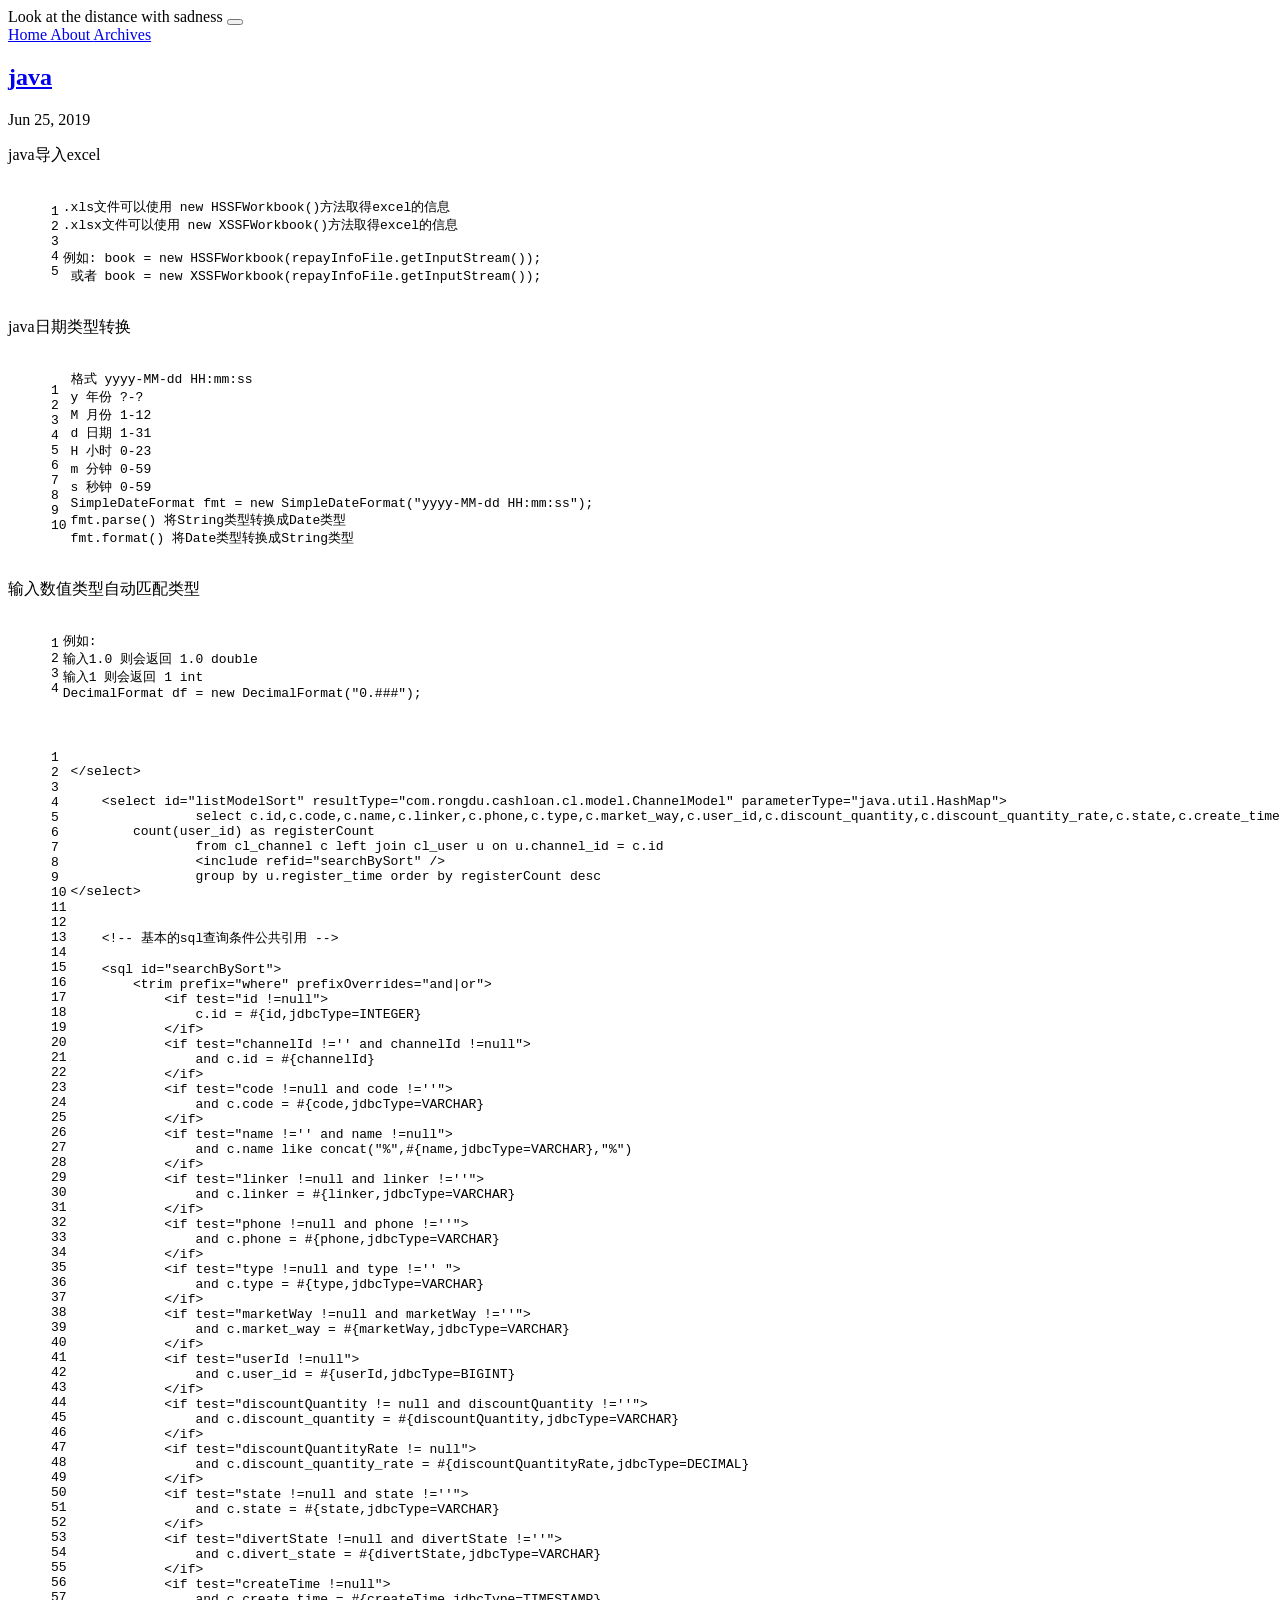
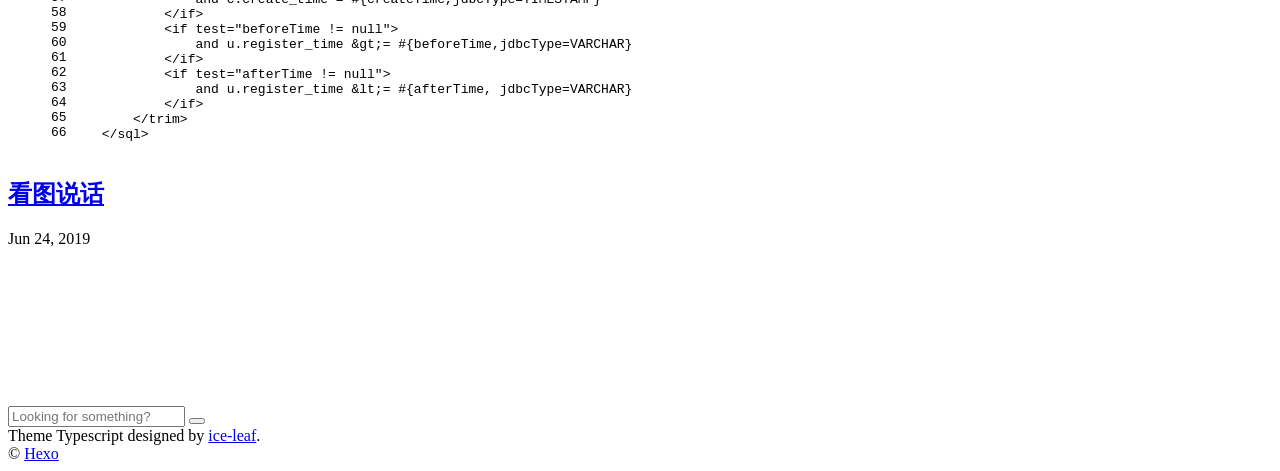
==== commit dbfb4285: "Site updated: 2019-07-10 10:03:36" ====
--- a/index.html
+++ b/index.html
@@ -1 +1 @@
-<!DOCTYPE html><html><head><meta name="generator" content="Hexo 3.9.0"><meta charset="utf-8"><meta http-equiv="X-UA-Compatible" content="IE=edge"><title>Hexo</title><meta name="description" content="A minimal hexo theme."><meta name="keywords" content="hexo,theme,minimal"><meta name="HandheldFriendly" content="True"><meta name="apple-mobile-web-app-capable" content="yes"><meta name="viewport" content="width=device-width,initial-scale=1,maximum-scale=1"><meta property="og:type" content="website"><meta property="og:title" content="Hexo"><meta property="og:url" content="https://zh-ice.github.io/iceleaf/index.html"><meta property="og:site_name" content="Hexo"><meta property="og:locale" content="default"><meta name="twitter:card" content="summary"><meta name="twitter:title" content="Hexo"><link rel="icon" href="/favicon.png"><script type="text/javascript">var HexoConfig={root:"/iceleaf/",search:{enabled:"true"}}</script><link href="https://fonts.googleapis.com/css?family=Inconsolata|Roboto:300,400,700" rel="stylesheet"><link rel="stylesheet" href="/iceleaf/style.css"><script>function setLoadingBarProgress(e){document.getElementById("loading-bar").style.width=e+"%"}</script>Art Chen</head></html><body><div id="loading-bar-wrapper"><div id="loading-bar"></div></div><script>setLoadingBarProgress(20)</script><div id="site-wrapper"><header id="header"><div id="header-wrapper" class="clearfix"><span id="site-desc">Look at the distance with sadness </span><button id="site-nav-switch"><span class="icon icon-menu"></span></button></div><aside id="site-menu"><nav><a href="/iceleaf/" class="nav-home nav">Home </a><a href="/iceleaf/about" class="nav-about nav">About </a><a href="/iceleaf/archives" class="nav-archives nav">Archives</a></nav></aside></header><script>setLoadingBarProgress(40)</script><main id="main" role="main"><section class="post-list"><article class="post"><h2 class="title"><a href="/iceleaf/2019/06/25/java闲谈/">java</a></h2><time>Jun 25, 2019</time><section class="content"><p>java导入excel</p><figure class="highlight plain"><table><tr><td class="gutter"><pre><span class="line">1</span><br><span class="line">2</span><br><span class="line">3</span><br><span class="line">4</span><br><span class="line">5</span><br></pre></td><td class="code"><pre><span class="line">.xls文件可以使用 new HSSFWorkbook()方法取得excel的信息</span><br><span class="line">.xlsx文件可以使用 new XSSFWorkbook()方法取得excel的信息</span><br><span class="line"></span><br><span class="line">例如: book = new HSSFWorkbook(repayInfoFile.getInputStream());</span><br><span class="line"> 或者 book = new XSSFWorkbook(repayInfoFile.getInputStream());</span><br></pre></td></tr></table></figure><p>java日期类型转换</p><figure class="highlight plain"><table><tr><td class="gutter"><pre><span class="line">1</span><br><span class="line">2</span><br><span class="line">3</span><br><span class="line">4</span><br><span class="line">5</span><br><span class="line">6</span><br><span class="line">7</span><br><span class="line">8</span><br><span class="line">9</span><br><span class="line">10</span><br></pre></td><td class="code"><pre><span class="line">格式 yyyy-MM-dd HH:mm:ss </span><br><span class="line">y 年份 ?-?</span><br><span class="line">M 月份 1-12</span><br><span class="line">d 日期 1-31</span><br><span class="line">H 小时 0-23</span><br><span class="line">m 分钟 0-59</span><br><span class="line">s 秒钟 0-59  </span><br><span class="line">SimpleDateFormat fmt = new SimpleDateFormat(&quot;yyyy-MM-dd HH:mm:ss&quot;);</span><br><span class="line">fmt.parse() 将String类型转换成Date类型</span><br><span class="line">fmt.format() 将Date类型转换成String类型</span><br></pre></td></tr></table></figure><p>输入数值类型自动匹配类型</p><figure class="highlight plain"><table><tr><td class="gutter"><pre><span class="line">1</span><br><span class="line">2</span><br><span class="line">3</span><br><span class="line">4</span><br></pre></td><td class="code"><pre><span class="line">例如: </span><br><span class="line">输入1.0 则会返回 1.0 double</span><br><span class="line">输入1 则会返回 1 int</span><br><span class="line">DecimalFormat df = new DecimalFormat(&quot;0.###&quot;);</span><br></pre></td></tr></table></figure><figure class="highlight plain"><table><tr><td class="gutter"><pre><span class="line">1</span><br><span class="line">2</span><br><span class="line">3</span><br><span class="line">4</span><br><span class="line">5</span><br><span class="line">6</span><br><span class="line">7</span><br><span class="line">8</span><br><span class="line">9</span><br><span class="line">10</span><br><span class="line">11</span><br><span class="line">12</span><br><span class="line">13</span><br><span class="line">14</span><br><span class="line">15</span><br><span class="line">16</span><br><span class="line">17</span><br><span class="line">18</span><br><span class="line">19</span><br><span class="line">20</span><br><span class="line">21</span><br><span class="line">22</span><br><span class="line">23</span><br><span class="line">24</span><br><span class="line">25</span><br><span class="line">26</span><br><span class="line">27</span><br><span class="line">28</span><br><span class="line">29</span><br><span class="line">30</span><br><span class="line">31</span><br><span class="line">32</span><br><span class="line">33</span><br><span class="line">34</span><br><span class="line">35</span><br><span class="line">36</span><br><span class="line">37</span><br><span class="line">38</span><br><span class="line">39</span><br><span class="line">40</span><br><span class="line">41</span><br><span class="line">42</span><br><span class="line">43</span><br><span class="line">44</span><br><span class="line">45</span><br><span class="line">46</span><br><span class="line">47</span><br><span class="line">48</span><br><span class="line">49</span><br><span class="line">50</span><br><span class="line">51</span><br><span class="line">52</span><br><span class="line">53</span><br><span class="line">54</span><br><span class="line">55</span><br><span class="line">56</span><br><span class="line">57</span><br><span class="line">58</span><br><span class="line">59</span><br><span class="line">60</span><br><span class="line">61</span><br><span class="line">62</span><br><span class="line">63</span><br><span class="line">64</span><br><span class="line">65</span><br><span class="line">66</span><br></pre></td><td class="code"><pre><span class="line"></span><br><span class="line">&lt;/select&gt;</span><br><span class="line"></span><br><span class="line">    &lt;select id=&quot;listModelSort&quot; resultType=&quot;com.rongdu.cashloan.cl.model.ChannelModel&quot; parameterType=&quot;java.util.HashMap&quot;&gt;</span><br><span class="line">		select c.id,c.code,c.name,c.linker,c.phone,c.type,c.market_way,c.user_id,c.discount_quantity,c.discount_quantity_rate,c.state,c.create_time,c.deduction_time,c.status,c.divert_state</span><br><span class="line">        count(user_id) as registerCount</span><br><span class="line">		from cl_channel c left join cl_user u on u.channel_id = c.id</span><br><span class="line">		&lt;include refid=&quot;searchBySort&quot; /&gt;</span><br><span class="line">		group by u.register_time order by registerCount desc</span><br><span class="line">&lt;/select&gt;</span><br><span class="line"></span><br><span class="line"></span><br><span class="line">    &lt;!-- 基本的sql查询条件公共引用 --&gt;</span><br><span class="line"></span><br><span class="line">    &lt;sql id=&quot;searchBySort&quot;&gt;</span><br><span class="line">        &lt;trim prefix=&quot;where&quot; prefixOverrides=&quot;and|or&quot;&gt;</span><br><span class="line">            &lt;if test=&quot;id !=null&quot;&gt;</span><br><span class="line">                c.id = #&#123;id,jdbcType=INTEGER&#125;</span><br><span class="line">            &lt;/if&gt;</span><br><span class="line">            &lt;if test=&quot;channelId !=&apos;&apos; and channelId !=null&quot;&gt;</span><br><span class="line">                and c.id = #&#123;channelId&#125;</span><br><span class="line">            &lt;/if&gt;</span><br><span class="line">            &lt;if test=&quot;code !=null and code !=&apos;&apos;&quot;&gt;</span><br><span class="line">                and c.code = #&#123;code,jdbcType=VARCHAR&#125;</span><br><span class="line">            &lt;/if&gt;</span><br><span class="line">            &lt;if test=&quot;name !=&apos;&apos; and name !=null&quot;&gt;</span><br><span class="line">                and c.name like concat(&quot;%&quot;,#&#123;name,jdbcType=VARCHAR&#125;,&quot;%&quot;)</span><br><span class="line">            &lt;/if&gt;</span><br><span class="line">            &lt;if test=&quot;linker !=null and linker !=&apos;&apos;&quot;&gt;</span><br><span class="line">                and c.linker = #&#123;linker,jdbcType=VARCHAR&#125;</span><br><span class="line">            &lt;/if&gt;</span><br><span class="line">            &lt;if test=&quot;phone !=null and phone !=&apos;&apos;&quot;&gt;</span><br><span class="line">                and c.phone = #&#123;phone,jdbcType=VARCHAR&#125;</span><br><span class="line">            &lt;/if&gt;</span><br><span class="line">            &lt;if test=&quot;type !=null and type !=&apos;&apos; &quot;&gt;</span><br><span class="line">                and c.type = #&#123;type,jdbcType=VARCHAR&#125;</span><br><span class="line">            &lt;/if&gt;</span><br><span class="line">            &lt;if test=&quot;marketWay !=null and marketWay !=&apos;&apos;&quot;&gt;</span><br><span class="line">                and c.market_way = #&#123;marketWay,jdbcType=VARCHAR&#125;</span><br><span class="line">            &lt;/if&gt;</span><br><span class="line">            &lt;if test=&quot;userId !=null&quot;&gt;</span><br><span class="line">                and c.user_id = #&#123;userId,jdbcType=BIGINT&#125;</span><br><span class="line">            &lt;/if&gt;</span><br><span class="line">            &lt;if test=&quot;discountQuantity != null and discountQuantity !=&apos;&apos;&quot;&gt;</span><br><span class="line">                and c.discount_quantity = #&#123;discountQuantity,jdbcType=VARCHAR&#125;</span><br><span class="line">            &lt;/if&gt;</span><br><span class="line">            &lt;if test=&quot;discountQuantityRate != null&quot;&gt;</span><br><span class="line">                and c.discount_quantity_rate = #&#123;discountQuantityRate,jdbcType=DECIMAL&#125;</span><br><span class="line">            &lt;/if&gt;</span><br><span class="line">            &lt;if test=&quot;state !=null and state !=&apos;&apos;&quot;&gt;</span><br><span class="line">                and c.state = #&#123;state,jdbcType=VARCHAR&#125;</span><br><span class="line">            &lt;/if&gt;</span><br><span class="line">            &lt;if test=&quot;divertState !=null and divertState !=&apos;&apos;&quot;&gt;</span><br><span class="line">                and c.divert_state = #&#123;divertState,jdbcType=VARCHAR&#125;</span><br><span class="line">            &lt;/if&gt;</span><br><span class="line">            &lt;if test=&quot;createTime !=null&quot;&gt;</span><br><span class="line">                and c.create_time = #&#123;createTime,jdbcType=TIMESTAMP&#125;</span><br><span class="line">            &lt;/if&gt;</span><br><span class="line">            &lt;if test=&quot;beforeTime != null&quot;&gt;</span><br><span class="line">                and u.register_time &amp;gt;= #&#123;beforeTime,jdbcType=VARCHAR&#125;</span><br><span class="line">            &lt;/if&gt;</span><br><span class="line">            &lt;if test=&quot;afterTime != null&quot;&gt;</span><br><span class="line">                and u.register_time &amp;lt;= #&#123;afterTime, jdbcType=VARCHAR&#125;</span><br><span class="line">            &lt;/if&gt;</span><br><span class="line">        &lt;/trim&gt;</span><br><span class="line">    &lt;/sql&gt;</span><br></pre></td></tr></table></figure></section></article><article class="post"><h2 class="title"><a href="/iceleaf/2019/06/24/普通/">看图说话</a></h2><time>Jun 24, 2019</time><section class="content"><p><img src="/iceleaf/images/pasted-0.png" alt><br><img src="/iceleaf/images/pasted-13.png" alt><br><img src="/iceleaf/images/pasted-14.png" alt><br><img src="/iceleaf/images/pasted-15.png" alt><br><img src="/iceleaf/images/pasted-16.png" alt><br><img src="/iceleaf/images/pasted-17.png" alt><br><img src="/iceleaf/images/image-1.png" alt></p></section></article></section><script>setLoadingBarProgress(60)</script></main><footer id="footer" class="clearfix"><div class="search"><form name="searchform" id="searchform" class="u-search-form"><input type="text" id="searchinput" class="u-search-input" placeholder="Looking for something?"> <button type="submit" id="u-search-btn-submit" class="u-search-btn-submit"><span class="icon icon-search"></span></button></form></div><div class="social-wrapper"><a href="/atom.xml" class="social rss" target="_blank" rel="external"><span class="icon icon-rss"></span></a></div><div>Theme <span class="codename">Typescript</span> designed by <a href="https://zh-ice.github.io/iceleaf/" target="_blank">ice-leaf</a>.</div><div>&copy; <a href="/">Hexo</a></div></footer><script>setLoadingBarProgress(80)</script></div><script src="https://code.jquery.com/jquery-2.1.4.min.js"></script><script>window.jQuery||document.write('<script src="/js/jquery.min.js"><\/script>')</script><script src="/iceleaf/js/jquery.fitvids.js"></script><script>var GOOGLE_CUSTOM_SEARCH_API_KEY="",GOOGLE_CUSTOM_SEARCH_ENGINE_ID="",ALGOLIA_API_KEY="",ALGOLIA_APP_ID="",ALGOLIA_INDEX_NAME="",AZURE_SERVICE_NAME="",AZURE_INDEX_NAME="",AZURE_QUERY_KEY="",SEARCH_SERVICE="google",universalSearchConfig={};"google"===SEARCH_SERVICE?universalSearchConfig={searchService:SEARCH_SERVICE,apiKey:GOOGLE_CUSTOM_SEARCH_API_KEY,engineId:GOOGLE_CUSTOM_SEARCH_ENGINE_ID,imagePath:"/iceleaf/images/"}:"algolia"===SEARCH_SERVICE?universalSearchConfig={searchService:SEARCH_SERVICE,apiKey:ALGOLIA_API_KEY,appId:ALGOLIA_APP_ID,indexName:ALGOLIA_INDEX_NAME,imagePath:"/iceleaf/images/"}:"azure"===SEARCH_SERVICE&&(universalSearchConfig={searchService:SEARCH_SERVICE,serviceName:AZURE_SERVICE_NAME,indexName:AZURE_INDEX_NAME,apiKey:AZURE_QUERY_KEY,imagePath:"/iceleaf/images/"})</script><script src="/iceleaf/js/app.js"></script><script src="/iceleaf/js/search.js"></script><script>setLoadingBarProgress(100)</script></body>+<!DOCTYPE html><html><head><meta name="generator" content="Hexo 3.9.0"><meta charset="utf-8"><meta http-equiv="X-UA-Compatible" content="IE=edge"><title>Hexo</title><meta name="description" content="A minimal hexo theme."><meta name="keywords" content="hexo,theme,minimal"><meta name="HandheldFriendly" content="True"><meta name="apple-mobile-web-app-capable" content="yes"><meta name="viewport" content="width=device-width,initial-scale=1,maximum-scale=1"><meta property="og:type" content="website"><meta property="og:title" content="Hexo"><meta property="og:url" content="https://zh-ice.github.io/iceleaf/index.html"><meta property="og:site_name" content="Hexo"><meta property="og:locale" content="default"><meta name="twitter:card" content="summary"><meta name="twitter:title" content="Hexo"><link rel="icon" href="/favicon.png"><script type="text/javascript">var HexoConfig={root:"/iceleaf/",search:{enabled:"true"}}</script><link href="https://fonts.googleapis.com/css?family=Inconsolata|Roboto:300,400,700" rel="stylesheet"><link rel="stylesheet" href="/iceleaf/style.css"><script>function setLoadingBarProgress(e){document.getElementById("loading-bar").style.width=e+"%"}</script></head></html><body><div id="loading-bar-wrapper"><div id="loading-bar"></div></div><script>setLoadingBarProgress(20)</script><div id="site-wrapper"><header id="header"><div id="header-wrapper" class="clearfix"><span id="site-desc">Look at the distance with sadness </span><button id="site-nav-switch"><span class="icon icon-menu"></span></button></div><aside id="site-menu"><nav><a href="/iceleaf/" class="nav-home nav">Home </a><a href="/iceleaf/about" class="nav-about nav">About </a><a href="/iceleaf/archives" class="nav-archives nav">Archives</a></nav></aside></header><script>setLoadingBarProgress(40)</script><main id="main" role="main"><section class="post-list"><article class="post"><h2 class="title"><a href="/iceleaf/2019/06/25/java闲谈/">java</a></h2><time>Jun 25, 2019</time><section class="content"><p>java导入excel</p><figure class="highlight plain"><table><tr><td class="gutter"><pre><span class="line">1</span><br><span class="line">2</span><br><span class="line">3</span><br><span class="line">4</span><br><span class="line">5</span><br></pre></td><td class="code"><pre><span class="line">.xls文件可以使用 new HSSFWorkbook()方法取得excel的信息</span><br><span class="line">.xlsx文件可以使用 new XSSFWorkbook()方法取得excel的信息</span><br><span class="line"></span><br><span class="line">例如: book = new HSSFWorkbook(repayInfoFile.getInputStream());</span><br><span class="line"> 或者 book = new XSSFWorkbook(repayInfoFile.getInputStream());</span><br></pre></td></tr></table></figure><p>java日期类型转换</p><figure class="highlight plain"><table><tr><td class="gutter"><pre><span class="line">1</span><br><span class="line">2</span><br><span class="line">3</span><br><span class="line">4</span><br><span class="line">5</span><br><span class="line">6</span><br><span class="line">7</span><br><span class="line">8</span><br><span class="line">9</span><br><span class="line">10</span><br></pre></td><td class="code"><pre><span class="line">格式 yyyy-MM-dd HH:mm:ss </span><br><span class="line">y 年份 ?-?</span><br><span class="line">M 月份 1-12</span><br><span class="line">d 日期 1-31</span><br><span class="line">H 小时 0-23</span><br><span class="line">m 分钟 0-59</span><br><span class="line">s 秒钟 0-59  </span><br><span class="line">SimpleDateFormat fmt = new SimpleDateFormat(&quot;yyyy-MM-dd HH:mm:ss&quot;);</span><br><span class="line">fmt.parse() 将String类型转换成Date类型</span><br><span class="line">fmt.format() 将Date类型转换成String类型</span><br></pre></td></tr></table></figure><p>输入数值类型自动匹配类型</p><figure class="highlight plain"><table><tr><td class="gutter"><pre><span class="line">1</span><br><span class="line">2</span><br><span class="line">3</span><br><span class="line">4</span><br></pre></td><td class="code"><pre><span class="line">例如: </span><br><span class="line">输入1.0 则会返回 1.0 double</span><br><span class="line">输入1 则会返回 1 int</span><br><span class="line">DecimalFormat df = new DecimalFormat(&quot;0.###&quot;);</span><br></pre></td></tr></table></figure><figure class="highlight plain"><table><tr><td class="gutter"><pre><span class="line">1</span><br><span class="line">2</span><br><span class="line">3</span><br><span class="line">4</span><br><span class="line">5</span><br><span class="line">6</span><br><span class="line">7</span><br><span class="line">8</span><br><span class="line">9</span><br><span class="line">10</span><br><span class="line">11</span><br><span class="line">12</span><br><span class="line">13</span><br><span class="line">14</span><br><span class="line">15</span><br><span class="line">16</span><br><span class="line">17</span><br><span class="line">18</span><br><span class="line">19</span><br><span class="line">20</span><br><span class="line">21</span><br><span class="line">22</span><br><span class="line">23</span><br><span class="line">24</span><br><span class="line">25</span><br><span class="line">26</span><br><span class="line">27</span><br><span class="line">28</span><br><span class="line">29</span><br><span class="line">30</span><br><span class="line">31</span><br><span class="line">32</span><br><span class="line">33</span><br><span class="line">34</span><br><span class="line">35</span><br><span class="line">36</span><br><span class="line">37</span><br><span class="line">38</span><br><span class="line">39</span><br><span class="line">40</span><br><span class="line">41</span><br><span class="line">42</span><br><span class="line">43</span><br><span class="line">44</span><br><span class="line">45</span><br><span class="line">46</span><br><span class="line">47</span><br><span class="line">48</span><br><span class="line">49</span><br><span class="line">50</span><br><span class="line">51</span><br><span class="line">52</span><br><span class="line">53</span><br><span class="line">54</span><br><span class="line">55</span><br><span class="line">56</span><br><span class="line">57</span><br><span class="line">58</span><br><span class="line">59</span><br><span class="line">60</span><br><span class="line">61</span><br><span class="line">62</span><br><span class="line">63</span><br><span class="line">64</span><br><span class="line">65</span><br><span class="line">66</span><br></pre></td><td class="code"><pre><span class="line"></span><br><span class="line">&lt;/select&gt;</span><br><span class="line"></span><br><span class="line">    &lt;select id=&quot;listModelSort&quot; resultType=&quot;com.rongdu.cashloan.cl.model.ChannelModel&quot; parameterType=&quot;java.util.HashMap&quot;&gt;</span><br><span class="line">		select c.id,c.code,c.name,c.linker,c.phone,c.type,c.market_way,c.user_id,c.discount_quantity,c.discount_quantity_rate,c.state,c.create_time,c.deduction_time,c.status,c.divert_state</span><br><span class="line">        count(user_id) as registerCount</span><br><span class="line">		from cl_channel c left join cl_user u on u.channel_id = c.id</span><br><span class="line">		&lt;include refid=&quot;searchBySort&quot; /&gt;</span><br><span class="line">		group by u.register_time order by registerCount desc</span><br><span class="line">&lt;/select&gt;</span><br><span class="line"></span><br><span class="line"></span><br><span class="line">    &lt;!-- 基本的sql查询条件公共引用 --&gt;</span><br><span class="line"></span><br><span class="line">    &lt;sql id=&quot;searchBySort&quot;&gt;</span><br><span class="line">        &lt;trim prefix=&quot;where&quot; prefixOverrides=&quot;and|or&quot;&gt;</span><br><span class="line">            &lt;if test=&quot;id !=null&quot;&gt;</span><br><span class="line">                c.id = #&#123;id,jdbcType=INTEGER&#125;</span><br><span class="line">            &lt;/if&gt;</span><br><span class="line">            &lt;if test=&quot;channelId !=&apos;&apos; and channelId !=null&quot;&gt;</span><br><span class="line">                and c.id = #&#123;channelId&#125;</span><br><span class="line">            &lt;/if&gt;</span><br><span class="line">            &lt;if test=&quot;code !=null and code !=&apos;&apos;&quot;&gt;</span><br><span class="line">                and c.code = #&#123;code,jdbcType=VARCHAR&#125;</span><br><span class="line">            &lt;/if&gt;</span><br><span class="line">            &lt;if test=&quot;name !=&apos;&apos; and name !=null&quot;&gt;</span><br><span class="line">                and c.name like concat(&quot;%&quot;,#&#123;name,jdbcType=VARCHAR&#125;,&quot;%&quot;)</span><br><span class="line">            &lt;/if&gt;</span><br><span class="line">            &lt;if test=&quot;linker !=null and linker !=&apos;&apos;&quot;&gt;</span><br><span class="line">                and c.linker = #&#123;linker,jdbcType=VARCHAR&#125;</span><br><span class="line">            &lt;/if&gt;</span><br><span class="line">            &lt;if test=&quot;phone !=null and phone !=&apos;&apos;&quot;&gt;</span><br><span class="line">                and c.phone = #&#123;phone,jdbcType=VARCHAR&#125;</span><br><span class="line">            &lt;/if&gt;</span><br><span class="line">            &lt;if test=&quot;type !=null and type !=&apos;&apos; &quot;&gt;</span><br><span class="line">                and c.type = #&#123;type,jdbcType=VARCHAR&#125;</span><br><span class="line">            &lt;/if&gt;</span><br><span class="line">            &lt;if test=&quot;marketWay !=null and marketWay !=&apos;&apos;&quot;&gt;</span><br><span class="line">                and c.market_way = #&#123;marketWay,jdbcType=VARCHAR&#125;</span><br><span class="line">            &lt;/if&gt;</span><br><span class="line">            &lt;if test=&quot;userId !=null&quot;&gt;</span><br><span class="line">                and c.user_id = #&#123;userId,jdbcType=BIGINT&#125;</span><br><span class="line">            &lt;/if&gt;</span><br><span class="line">            &lt;if test=&quot;discountQuantity != null and discountQuantity !=&apos;&apos;&quot;&gt;</span><br><span class="line">                and c.discount_quantity = #&#123;discountQuantity,jdbcType=VARCHAR&#125;</span><br><span class="line">            &lt;/if&gt;</span><br><span class="line">            &lt;if test=&quot;discountQuantityRate != null&quot;&gt;</span><br><span class="line">                and c.discount_quantity_rate = #&#123;discountQuantityRate,jdbcType=DECIMAL&#125;</span><br><span class="line">            &lt;/if&gt;</span><br><span class="line">            &lt;if test=&quot;state !=null and state !=&apos;&apos;&quot;&gt;</span><br><span class="line">                and c.state = #&#123;state,jdbcType=VARCHAR&#125;</span><br><span class="line">            &lt;/if&gt;</span><br><span class="line">            &lt;if test=&quot;divertState !=null and divertState !=&apos;&apos;&quot;&gt;</span><br><span class="line">                and c.divert_state = #&#123;divertState,jdbcType=VARCHAR&#125;</span><br><span class="line">            &lt;/if&gt;</span><br><span class="line">            &lt;if test=&quot;createTime !=null&quot;&gt;</span><br><span class="line">                and c.create_time = #&#123;createTime,jdbcType=TIMESTAMP&#125;</span><br><span class="line">            &lt;/if&gt;</span><br><span class="line">            &lt;if test=&quot;beforeTime != null&quot;&gt;</span><br><span class="line">                and u.register_time &amp;gt;= #&#123;beforeTime,jdbcType=VARCHAR&#125;</span><br><span class="line">            &lt;/if&gt;</span><br><span class="line">            &lt;if test=&quot;afterTime != null&quot;&gt;</span><br><span class="line">                and u.register_time &amp;lt;= #&#123;afterTime, jdbcType=VARCHAR&#125;</span><br><span class="line">            &lt;/if&gt;</span><br><span class="line">        &lt;/trim&gt;</span><br><span class="line">    &lt;/sql&gt;</span><br></pre></td></tr></table></figure></section></article><article class="post"><h2 class="title"><a href="/iceleaf/2019/06/24/普通/">看图说话</a></h2><time>Jun 24, 2019</time><section class="content"><p><img src="/iceleaf/images/pasted-0.png" alt><br><img src="/iceleaf/images/pasted-13.png" alt><br><img src="/iceleaf/images/pasted-14.png" alt><br><img src="/iceleaf/images/pasted-15.png" alt><br><img src="/iceleaf/images/pasted-16.png" alt><br><img src="/iceleaf/images/pasted-17.png" alt><br><img src="/iceleaf/images/image-1.png" alt></p></section></article></section><script>setLoadingBarProgress(60)</script></main><footer id="footer" class="clearfix"><div class="search"><form name="searchform" id="searchform" class="u-search-form"><input type="text" id="searchinput" class="u-search-input" placeholder="Looking for something?"> <button type="submit" id="u-search-btn-submit" class="u-search-btn-submit"><span class="icon icon-search"></span></button></form></div><div class="social-wrapper"><a href="/atom.xml" class="social rss" target="_blank" rel="external"><span class="icon icon-rss"></span></a></div><div>Theme <span class="codename">Typescript</span> designed by <a href="https://zh-ice.github.io/iceleaf/" target="_blank">ice-leaf</a>.</div><div>&copy; <a href="/">Hexo</a></div></footer><script>setLoadingBarProgress(80)</script></div><script src="https://code.jquery.com/jquery-2.1.4.min.js"></script><script>window.jQuery||document.write('<script src="/js/jquery.min.js"><\/script>')</script><script src="/iceleaf/js/jquery.fitvids.js"></script><script>var GOOGLE_CUSTOM_SEARCH_API_KEY="",GOOGLE_CUSTOM_SEARCH_ENGINE_ID="",ALGOLIA_API_KEY="",ALGOLIA_APP_ID="",ALGOLIA_INDEX_NAME="",AZURE_SERVICE_NAME="",AZURE_INDEX_NAME="",AZURE_QUERY_KEY="",SEARCH_SERVICE="google",universalSearchConfig={};"google"===SEARCH_SERVICE?universalSearchConfig={searchService:SEARCH_SERVICE,apiKey:GOOGLE_CUSTOM_SEARCH_API_KEY,engineId:GOOGLE_CUSTOM_SEARCH_ENGINE_ID,imagePath:"/iceleaf/images/"}:"algolia"===SEARCH_SERVICE?universalSearchConfig={searchService:SEARCH_SERVICE,apiKey:ALGOLIA_API_KEY,appId:ALGOLIA_APP_ID,indexName:ALGOLIA_INDEX_NAME,imagePath:"/iceleaf/images/"}:"azure"===SEARCH_SERVICE&&(universalSearchConfig={searchService:SEARCH_SERVICE,serviceName:AZURE_SERVICE_NAME,indexName:AZURE_INDEX_NAME,apiKey:AZURE_QUERY_KEY,imagePath:"/iceleaf/images/"})</script><script src="/iceleaf/js/app.js"></script><script src="/iceleaf/js/search.js"></script><script>setLoadingBarProgress(100)</script></body>
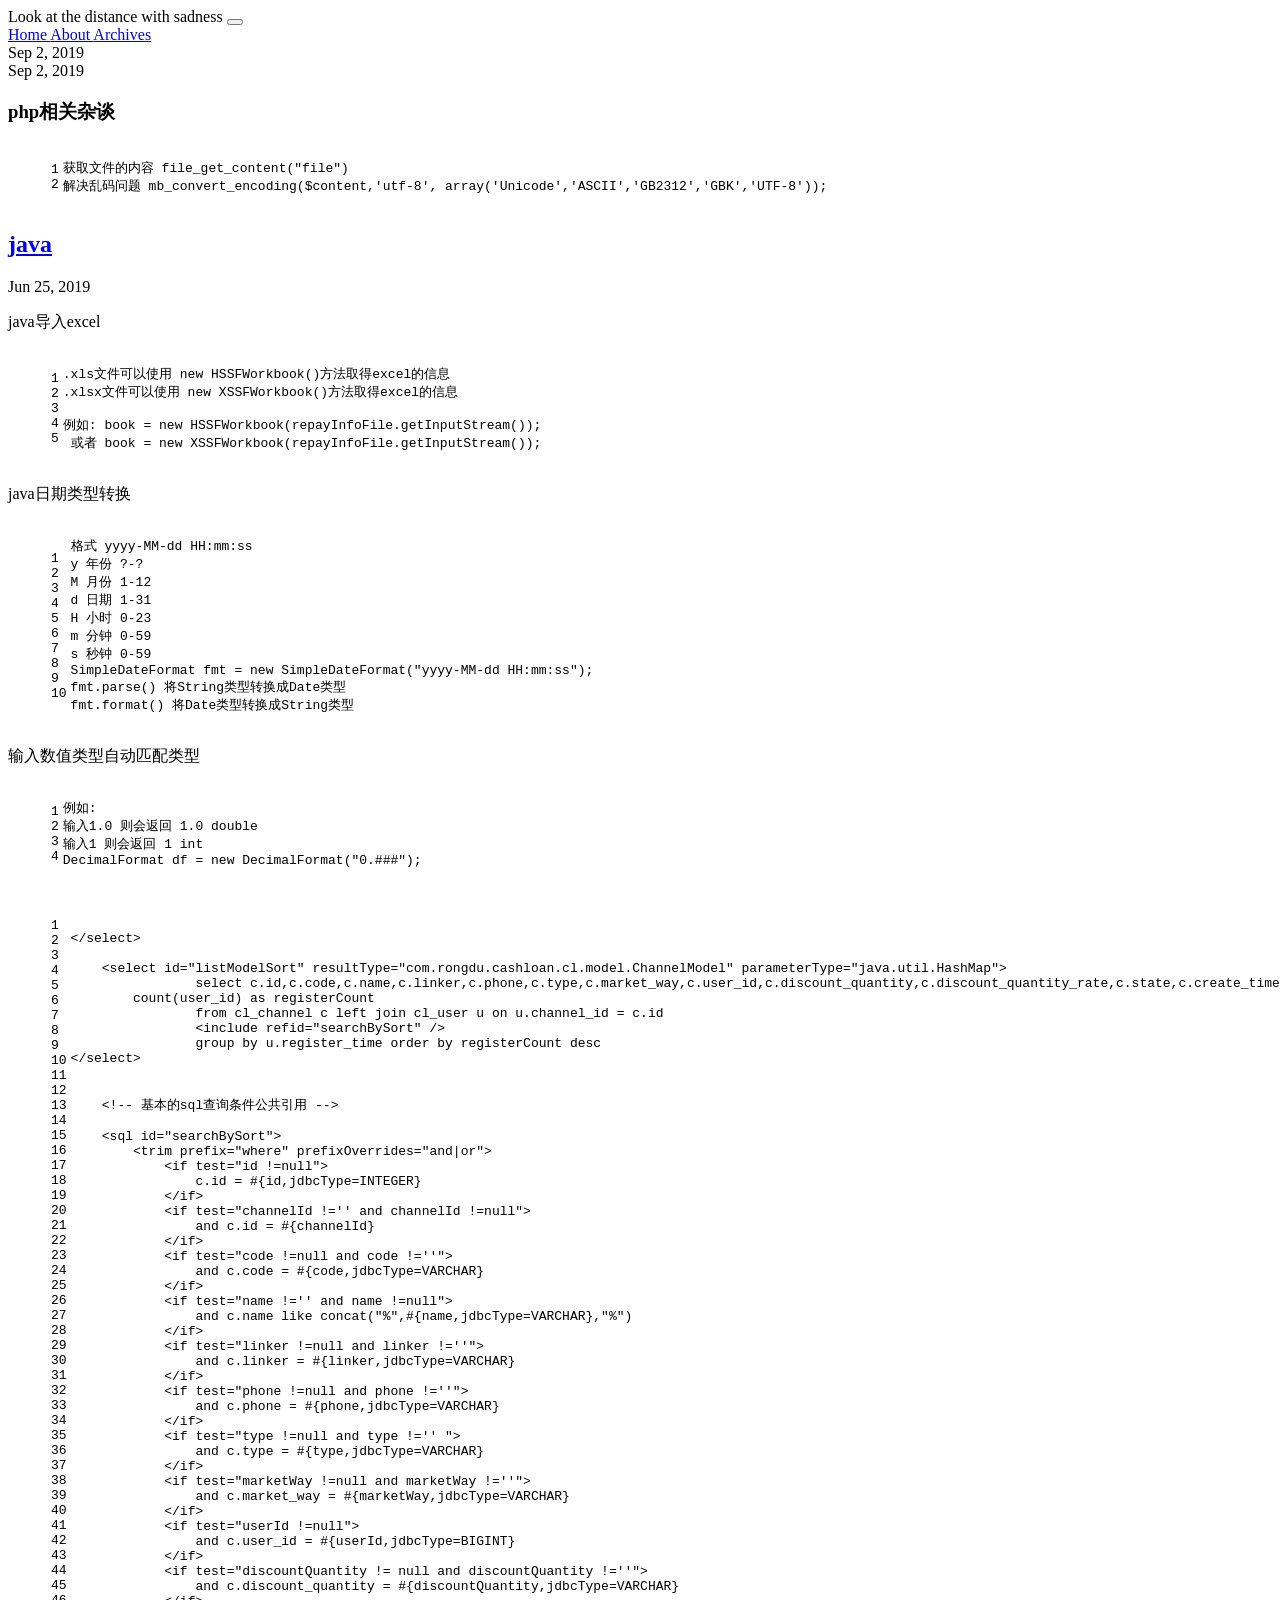
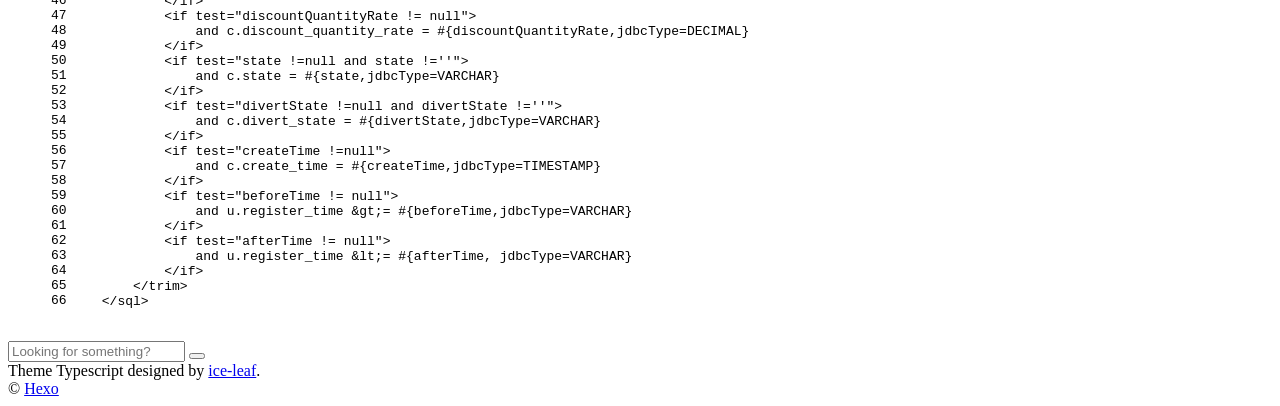
==== commit fbef58b0: "Site updated: 2019-09-02 17:45:12" ====
--- a/index.html
+++ b/index.html
@@ -1 +1 @@
-<!DOCTYPE html><html><head><meta name="generator" content="Hexo 3.9.0"><meta charset="utf-8"><meta http-equiv="X-UA-Compatible" content="IE=edge"><title>Hexo</title><meta name="description" content="A minimal hexo theme."><meta name="keywords" content="hexo,theme,minimal"><meta name="HandheldFriendly" content="True"><meta name="apple-mobile-web-app-capable" content="yes"><meta name="viewport" content="width=device-width,initial-scale=1,maximum-scale=1"><meta property="og:type" content="website"><meta property="og:title" content="Hexo"><meta property="og:url" content="https://zh-ice.github.io/iceleaf/index.html"><meta property="og:site_name" content="Hexo"><meta property="og:locale" content="default"><meta name="twitter:card" content="summary"><meta name="twitter:title" content="Hexo"><link rel="icon" href="/favicon.png"><script type="text/javascript">var HexoConfig={root:"/iceleaf/",search:{enabled:"true"}}</script><link href="https://fonts.googleapis.com/css?family=Inconsolata|Roboto:300,400,700" rel="stylesheet"><link rel="stylesheet" href="/iceleaf/style.css"><script>function setLoadingBarProgress(e){document.getElementById("loading-bar").style.width=e+"%"}</script></head></html><body><div id="loading-bar-wrapper"><div id="loading-bar"></div></div><script>setLoadingBarProgress(20)</script><div id="site-wrapper"><header id="header"><div id="header-wrapper" class="clearfix"><span id="site-desc">Look at the distance with sadness </span><button id="site-nav-switch"><span class="icon icon-menu"></span></button></div><aside id="site-menu"><nav><a href="/iceleaf/" class="nav-home nav">Home </a><a href="/iceleaf/about" class="nav-about nav">About </a><a href="/iceleaf/archives" class="nav-archives nav">Archives</a></nav></aside></header><script>setLoadingBarProgress(40)</script><main id="main" role="main"><section class="post-list"><article class="post"><h2 class="title"><a href="/iceleaf/2019/06/25/java闲谈/">java</a></h2><time>Jun 25, 2019</time><section class="content"><p>java导入excel</p><figure class="highlight plain"><table><tr><td class="gutter"><pre><span class="line">1</span><br><span class="line">2</span><br><span class="line">3</span><br><span class="line">4</span><br><span class="line">5</span><br></pre></td><td class="code"><pre><span class="line">.xls文件可以使用 new HSSFWorkbook()方法取得excel的信息</span><br><span class="line">.xlsx文件可以使用 new XSSFWorkbook()方法取得excel的信息</span><br><span class="line"></span><br><span class="line">例如: book = new HSSFWorkbook(repayInfoFile.getInputStream());</span><br><span class="line"> 或者 book = new XSSFWorkbook(repayInfoFile.getInputStream());</span><br></pre></td></tr></table></figure><p>java日期类型转换</p><figure class="highlight plain"><table><tr><td class="gutter"><pre><span class="line">1</span><br><span class="line">2</span><br><span class="line">3</span><br><span class="line">4</span><br><span class="line">5</span><br><span class="line">6</span><br><span class="line">7</span><br><span class="line">8</span><br><span class="line">9</span><br><span class="line">10</span><br></pre></td><td class="code"><pre><span class="line">格式 yyyy-MM-dd HH:mm:ss </span><br><span class="line">y 年份 ?-?</span><br><span class="line">M 月份 1-12</span><br><span class="line">d 日期 1-31</span><br><span class="line">H 小时 0-23</span><br><span class="line">m 分钟 0-59</span><br><span class="line">s 秒钟 0-59  </span><br><span class="line">SimpleDateFormat fmt = new SimpleDateFormat(&quot;yyyy-MM-dd HH:mm:ss&quot;);</span><br><span class="line">fmt.parse() 将String类型转换成Date类型</span><br><span class="line">fmt.format() 将Date类型转换成String类型</span><br></pre></td></tr></table></figure><p>输入数值类型自动匹配类型</p><figure class="highlight plain"><table><tr><td class="gutter"><pre><span class="line">1</span><br><span class="line">2</span><br><span class="line">3</span><br><span class="line">4</span><br></pre></td><td class="code"><pre><span class="line">例如: </span><br><span class="line">输入1.0 则会返回 1.0 double</span><br><span class="line">输入1 则会返回 1 int</span><br><span class="line">DecimalFormat df = new DecimalFormat(&quot;0.###&quot;);</span><br></pre></td></tr></table></figure><figure class="highlight plain"><table><tr><td class="gutter"><pre><span class="line">1</span><br><span class="line">2</span><br><span class="line">3</span><br><span class="line">4</span><br><span class="line">5</span><br><span class="line">6</span><br><span class="line">7</span><br><span class="line">8</span><br><span class="line">9</span><br><span class="line">10</span><br><span class="line">11</span><br><span class="line">12</span><br><span class="line">13</span><br><span class="line">14</span><br><span class="line">15</span><br><span class="line">16</span><br><span class="line">17</span><br><span class="line">18</span><br><span class="line">19</span><br><span class="line">20</span><br><span class="line">21</span><br><span class="line">22</span><br><span class="line">23</span><br><span class="line">24</span><br><span class="line">25</span><br><span class="line">26</span><br><span class="line">27</span><br><span class="line">28</span><br><span class="line">29</span><br><span class="line">30</span><br><span class="line">31</span><br><span class="line">32</span><br><span class="line">33</span><br><span class="line">34</span><br><span class="line">35</span><br><span class="line">36</span><br><span class="line">37</span><br><span class="line">38</span><br><span class="line">39</span><br><span class="line">40</span><br><span class="line">41</span><br><span class="line">42</span><br><span class="line">43</span><br><span class="line">44</span><br><span class="line">45</span><br><span class="line">46</span><br><span class="line">47</span><br><span class="line">48</span><br><span class="line">49</span><br><span class="line">50</span><br><span class="line">51</span><br><span class="line">52</span><br><span class="line">53</span><br><span class="line">54</span><br><span class="line">55</span><br><span class="line">56</span><br><span class="line">57</span><br><span class="line">58</span><br><span class="line">59</span><br><span class="line">60</span><br><span class="line">61</span><br><span class="line">62</span><br><span class="line">63</span><br><span class="line">64</span><br><span class="line">65</span><br><span class="line">66</span><br></pre></td><td class="code"><pre><span class="line"></span><br><span class="line">&lt;/select&gt;</span><br><span class="line"></span><br><span class="line">    &lt;select id=&quot;listModelSort&quot; resultType=&quot;com.rongdu.cashloan.cl.model.ChannelModel&quot; parameterType=&quot;java.util.HashMap&quot;&gt;</span><br><span class="line">		select c.id,c.code,c.name,c.linker,c.phone,c.type,c.market_way,c.user_id,c.discount_quantity,c.discount_quantity_rate,c.state,c.create_time,c.deduction_time,c.status,c.divert_state</span><br><span class="line">        count(user_id) as registerCount</span><br><span class="line">		from cl_channel c left join cl_user u on u.channel_id = c.id</span><br><span class="line">		&lt;include refid=&quot;searchBySort&quot; /&gt;</span><br><span class="line">		group by u.register_time order by registerCount desc</span><br><span class="line">&lt;/select&gt;</span><br><span class="line"></span><br><span class="line"></span><br><span class="line">    &lt;!-- 基本的sql查询条件公共引用 --&gt;</span><br><span class="line"></span><br><span class="line">    &lt;sql id=&quot;searchBySort&quot;&gt;</span><br><span class="line">        &lt;trim prefix=&quot;where&quot; prefixOverrides=&quot;and|or&quot;&gt;</span><br><span class="line">            &lt;if test=&quot;id !=null&quot;&gt;</span><br><span class="line">                c.id = #&#123;id,jdbcType=INTEGER&#125;</span><br><span class="line">            &lt;/if&gt;</span><br><span class="line">            &lt;if test=&quot;channelId !=&apos;&apos; and channelId !=null&quot;&gt;</span><br><span class="line">                and c.id = #&#123;channelId&#125;</span><br><span class="line">            &lt;/if&gt;</span><br><span class="line">            &lt;if test=&quot;code !=null and code !=&apos;&apos;&quot;&gt;</span><br><span class="line">                and c.code = #&#123;code,jdbcType=VARCHAR&#125;</span><br><span class="line">            &lt;/if&gt;</span><br><span class="line">            &lt;if test=&quot;name !=&apos;&apos; and name !=null&quot;&gt;</span><br><span class="line">                and c.name like concat(&quot;%&quot;,#&#123;name,jdbcType=VARCHAR&#125;,&quot;%&quot;)</span><br><span class="line">            &lt;/if&gt;</span><br><span class="line">            &lt;if test=&quot;linker !=null and linker !=&apos;&apos;&quot;&gt;</span><br><span class="line">                and c.linker = #&#123;linker,jdbcType=VARCHAR&#125;</span><br><span class="line">            &lt;/if&gt;</span><br><span class="line">            &lt;if test=&quot;phone !=null and phone !=&apos;&apos;&quot;&gt;</span><br><span class="line">                and c.phone = #&#123;phone,jdbcType=VARCHAR&#125;</span><br><span class="line">            &lt;/if&gt;</span><br><span class="line">            &lt;if test=&quot;type !=null and type !=&apos;&apos; &quot;&gt;</span><br><span class="line">                and c.type = #&#123;type,jdbcType=VARCHAR&#125;</span><br><span class="line">            &lt;/if&gt;</span><br><span class="line">            &lt;if test=&quot;marketWay !=null and marketWay !=&apos;&apos;&quot;&gt;</span><br><span class="line">                and c.market_way = #&#123;marketWay,jdbcType=VARCHAR&#125;</span><br><span class="line">            &lt;/if&gt;</span><br><span class="line">            &lt;if test=&quot;userId !=null&quot;&gt;</span><br><span class="line">                and c.user_id = #&#123;userId,jdbcType=BIGINT&#125;</span><br><span class="line">            &lt;/if&gt;</span><br><span class="line">            &lt;if test=&quot;discountQuantity != null and discountQuantity !=&apos;&apos;&quot;&gt;</span><br><span class="line">                and c.discount_quantity = #&#123;discountQuantity,jdbcType=VARCHAR&#125;</span><br><span class="line">            &lt;/if&gt;</span><br><span class="line">            &lt;if test=&quot;discountQuantityRate != null&quot;&gt;</span><br><span class="line">                and c.discount_quantity_rate = #&#123;discountQuantityRate,jdbcType=DECIMAL&#125;</span><br><span class="line">            &lt;/if&gt;</span><br><span class="line">            &lt;if test=&quot;state !=null and state !=&apos;&apos;&quot;&gt;</span><br><span class="line">                and c.state = #&#123;state,jdbcType=VARCHAR&#125;</span><br><span class="line">            &lt;/if&gt;</span><br><span class="line">            &lt;if test=&quot;divertState !=null and divertState !=&apos;&apos;&quot;&gt;</span><br><span class="line">                and c.divert_state = #&#123;divertState,jdbcType=VARCHAR&#125;</span><br><span class="line">            &lt;/if&gt;</span><br><span class="line">            &lt;if test=&quot;createTime !=null&quot;&gt;</span><br><span class="line">                and c.create_time = #&#123;createTime,jdbcType=TIMESTAMP&#125;</span><br><span class="line">            &lt;/if&gt;</span><br><span class="line">            &lt;if test=&quot;beforeTime != null&quot;&gt;</span><br><span class="line">                and u.register_time &amp;gt;= #&#123;beforeTime,jdbcType=VARCHAR&#125;</span><br><span class="line">            &lt;/if&gt;</span><br><span class="line">            &lt;if test=&quot;afterTime != null&quot;&gt;</span><br><span class="line">                and u.register_time &amp;lt;= #&#123;afterTime, jdbcType=VARCHAR&#125;</span><br><span class="line">            &lt;/if&gt;</span><br><span class="line">        &lt;/trim&gt;</span><br><span class="line">    &lt;/sql&gt;</span><br></pre></td></tr></table></figure></section></article><article class="post"><h2 class="title"><a href="/iceleaf/2019/06/24/普通/">看图说话</a></h2><time>Jun 24, 2019</time><section class="content"><p><img src="/iceleaf/images/pasted-0.png" alt><br><img src="/iceleaf/images/pasted-13.png" alt><br><img src="/iceleaf/images/pasted-14.png" alt><br><img src="/iceleaf/images/pasted-15.png" alt><br><img src="/iceleaf/images/pasted-16.png" alt><br><img src="/iceleaf/images/pasted-17.png" alt><br><img src="/iceleaf/images/image-1.png" alt></p></section></article></section><script>setLoadingBarProgress(60)</script></main><footer id="footer" class="clearfix"><div class="search"><form name="searchform" id="searchform" class="u-search-form"><input type="text" id="searchinput" class="u-search-input" placeholder="Looking for something?"> <button type="submit" id="u-search-btn-submit" class="u-search-btn-submit"><span class="icon icon-search"></span></button></form></div><div class="social-wrapper"><a href="/atom.xml" class="social rss" target="_blank" rel="external"><span class="icon icon-rss"></span></a></div><div>Theme <span class="codename">Typescript</span> designed by <a href="https://zh-ice.github.io/iceleaf/" target="_blank">ice-leaf</a>.</div><div>&copy; <a href="/">Hexo</a></div></footer><script>setLoadingBarProgress(80)</script></div><script src="https://code.jquery.com/jquery-2.1.4.min.js"></script><script>window.jQuery||document.write('<script src="/js/jquery.min.js"><\/script>')</script><script src="/iceleaf/js/jquery.fitvids.js"></script><script>var GOOGLE_CUSTOM_SEARCH_API_KEY="",GOOGLE_CUSTOM_SEARCH_ENGINE_ID="",ALGOLIA_API_KEY="",ALGOLIA_APP_ID="",ALGOLIA_INDEX_NAME="",AZURE_SERVICE_NAME="",AZURE_INDEX_NAME="",AZURE_QUERY_KEY="",SEARCH_SERVICE="google",universalSearchConfig={};"google"===SEARCH_SERVICE?universalSearchConfig={searchService:SEARCH_SERVICE,apiKey:GOOGLE_CUSTOM_SEARCH_API_KEY,engineId:GOOGLE_CUSTOM_SEARCH_ENGINE_ID,imagePath:"/iceleaf/images/"}:"algolia"===SEARCH_SERVICE?universalSearchConfig={searchService:SEARCH_SERVICE,apiKey:ALGOLIA_API_KEY,appId:ALGOLIA_APP_ID,indexName:ALGOLIA_INDEX_NAME,imagePath:"/iceleaf/images/"}:"azure"===SEARCH_SERVICE&&(universalSearchConfig={searchService:SEARCH_SERVICE,serviceName:AZURE_SERVICE_NAME,indexName:AZURE_INDEX_NAME,apiKey:AZURE_QUERY_KEY,imagePath:"/iceleaf/images/"})</script><script src="/iceleaf/js/app.js"></script><script src="/iceleaf/js/search.js"></script><script>setLoadingBarProgress(100)</script></body>+<!DOCTYPE html><html><head><meta name="generator" content="Hexo 3.9.0"><meta charset="utf-8"><meta http-equiv="X-UA-Compatible" content="IE=edge"><title>Hexo</title><meta name="description" content="A minimal hexo theme."><meta name="keywords" content="hexo,theme,minimal"><meta name="HandheldFriendly" content="True"><meta name="apple-mobile-web-app-capable" content="yes"><meta name="viewport" content="width=device-width,initial-scale=1,maximum-scale=1"><meta property="og:type" content="website"><meta property="og:title" content="Hexo"><meta property="og:url" content="https://zh-ice.github.io/iceleaf/index.html"><meta property="og:site_name" content="Hexo"><meta property="og:locale" content="default"><meta name="twitter:card" content="summary"><meta name="twitter:title" content="Hexo"><link rel="icon" href="/favicon.png"><script type="text/javascript">var HexoConfig={root:"/iceleaf/",search:{enabled:"true"}}</script><link href="https://fonts.googleapis.com/css?family=Inconsolata|Roboto:300,400,700" rel="stylesheet"><link rel="stylesheet" href="/iceleaf/style.css"><script>function setLoadingBarProgress(e){document.getElementById("loading-bar").style.width=e+"%"}</script></head></html><body><div id="loading-bar-wrapper"><div id="loading-bar"></div></div><script>setLoadingBarProgress(20)</script><div id="site-wrapper"><header id="header"><div id="header-wrapper" class="clearfix"><span id="site-desc">Look at the distance with sadness </span><button id="site-nav-switch"><span class="icon icon-menu"></span></button></div><aside id="site-menu"><nav><a href="/iceleaf/" class="nav-home nav">Home </a><a href="/iceleaf/about" class="nav-about nav">About </a><a href="/iceleaf/archives" class="nav-archives nav">Archives</a></nav></aside></header><script>setLoadingBarProgress(40)</script><main id="main" role="main"><section class="post-list"><article class="post no-title"><time>Sep 2, 2019</time><section class="content"></section></article><article class="post no-title"><time>Sep 2, 2019</time><section class="content"><h3 id="php相关杂谈"><a href="#php相关杂谈" class="headerlink" title="php相关杂谈"></a>php相关杂谈</h3><figure class="highlight plain"><table><tr><td class="gutter"><pre><span class="line">1</span><br><span class="line">2</span><br></pre></td><td class="code"><pre><span class="line">获取文件的内容 file_get_content(&quot;file&quot;)</span><br><span class="line">解决乱码问题 mb_convert_encoding($content,&apos;utf-8&apos;, array(&apos;Unicode&apos;,&apos;ASCII&apos;,&apos;GB2312&apos;,&apos;GBK&apos;,&apos;UTF-8&apos;));</span><br></pre></td></tr></table></figure></section></article><article class="post"><h2 class="title"><a href="/iceleaf/2019/06/25/java闲谈/">java</a></h2><time>Jun 25, 2019</time><section class="content"><p>java导入excel</p><figure class="highlight plain"><table><tr><td class="gutter"><pre><span class="line">1</span><br><span class="line">2</span><br><span class="line">3</span><br><span class="line">4</span><br><span class="line">5</span><br></pre></td><td class="code"><pre><span class="line">.xls文件可以使用 new HSSFWorkbook()方法取得excel的信息</span><br><span class="line">.xlsx文件可以使用 new XSSFWorkbook()方法取得excel的信息</span><br><span class="line"></span><br><span class="line">例如: book = new HSSFWorkbook(repayInfoFile.getInputStream());</span><br><span class="line"> 或者 book = new XSSFWorkbook(repayInfoFile.getInputStream());</span><br></pre></td></tr></table></figure><p>java日期类型转换</p><figure class="highlight plain"><table><tr><td class="gutter"><pre><span class="line">1</span><br><span class="line">2</span><br><span class="line">3</span><br><span class="line">4</span><br><span class="line">5</span><br><span class="line">6</span><br><span class="line">7</span><br><span class="line">8</span><br><span class="line">9</span><br><span class="line">10</span><br></pre></td><td class="code"><pre><span class="line">格式 yyyy-MM-dd HH:mm:ss </span><br><span class="line">y 年份 ?-?</span><br><span class="line">M 月份 1-12</span><br><span class="line">d 日期 1-31</span><br><span class="line">H 小时 0-23</span><br><span class="line">m 分钟 0-59</span><br><span class="line">s 秒钟 0-59  </span><br><span class="line">SimpleDateFormat fmt = new SimpleDateFormat(&quot;yyyy-MM-dd HH:mm:ss&quot;);</span><br><span class="line">fmt.parse() 将String类型转换成Date类型</span><br><span class="line">fmt.format() 将Date类型转换成String类型</span><br></pre></td></tr></table></figure><p>输入数值类型自动匹配类型</p><figure class="highlight plain"><table><tr><td class="gutter"><pre><span class="line">1</span><br><span class="line">2</span><br><span class="line">3</span><br><span class="line">4</span><br></pre></td><td class="code"><pre><span class="line">例如: </span><br><span class="line">输入1.0 则会返回 1.0 double</span><br><span class="line">输入1 则会返回 1 int</span><br><span class="line">DecimalFormat df = new DecimalFormat(&quot;0.###&quot;);</span><br></pre></td></tr></table></figure><figure class="highlight plain"><table><tr><td class="gutter"><pre><span class="line">1</span><br><span class="line">2</span><br><span class="line">3</span><br><span class="line">4</span><br><span class="line">5</span><br><span class="line">6</span><br><span class="line">7</span><br><span class="line">8</span><br><span class="line">9</span><br><span class="line">10</span><br><span class="line">11</span><br><span class="line">12</span><br><span class="line">13</span><br><span class="line">14</span><br><span class="line">15</span><br><span class="line">16</span><br><span class="line">17</span><br><span class="line">18</span><br><span class="line">19</span><br><span class="line">20</span><br><span class="line">21</span><br><span class="line">22</span><br><span class="line">23</span><br><span class="line">24</span><br><span class="line">25</span><br><span class="line">26</span><br><span class="line">27</span><br><span class="line">28</span><br><span class="line">29</span><br><span class="line">30</span><br><span class="line">31</span><br><span class="line">32</span><br><span class="line">33</span><br><span class="line">34</span><br><span class="line">35</span><br><span class="line">36</span><br><span class="line">37</span><br><span class="line">38</span><br><span class="line">39</span><br><span class="line">40</span><br><span class="line">41</span><br><span class="line">42</span><br><span class="line">43</span><br><span class="line">44</span><br><span class="line">45</span><br><span class="line">46</span><br><span class="line">47</span><br><span class="line">48</span><br><span class="line">49</span><br><span class="line">50</span><br><span class="line">51</span><br><span class="line">52</span><br><span class="line">53</span><br><span class="line">54</span><br><span class="line">55</span><br><span class="line">56</span><br><span class="line">57</span><br><span class="line">58</span><br><span class="line">59</span><br><span class="line">60</span><br><span class="line">61</span><br><span class="line">62</span><br><span class="line">63</span><br><span class="line">64</span><br><span class="line">65</span><br><span class="line">66</span><br></pre></td><td class="code"><pre><span class="line"></span><br><span class="line">&lt;/select&gt;</span><br><span class="line"></span><br><span class="line">    &lt;select id=&quot;listModelSort&quot; resultType=&quot;com.rongdu.cashloan.cl.model.ChannelModel&quot; parameterType=&quot;java.util.HashMap&quot;&gt;</span><br><span class="line">		select c.id,c.code,c.name,c.linker,c.phone,c.type,c.market_way,c.user_id,c.discount_quantity,c.discount_quantity_rate,c.state,c.create_time,c.deduction_time,c.status,c.divert_state</span><br><span class="line">        count(user_id) as registerCount</span><br><span class="line">		from cl_channel c left join cl_user u on u.channel_id = c.id</span><br><span class="line">		&lt;include refid=&quot;searchBySort&quot; /&gt;</span><br><span class="line">		group by u.register_time order by registerCount desc</span><br><span class="line">&lt;/select&gt;</span><br><span class="line"></span><br><span class="line"></span><br><span class="line">    &lt;!-- 基本的sql查询条件公共引用 --&gt;</span><br><span class="line"></span><br><span class="line">    &lt;sql id=&quot;searchBySort&quot;&gt;</span><br><span class="line">        &lt;trim prefix=&quot;where&quot; prefixOverrides=&quot;and|or&quot;&gt;</span><br><span class="line">            &lt;if test=&quot;id !=null&quot;&gt;</span><br><span class="line">                c.id = #&#123;id,jdbcType=INTEGER&#125;</span><br><span class="line">            &lt;/if&gt;</span><br><span class="line">            &lt;if test=&quot;channelId !=&apos;&apos; and channelId !=null&quot;&gt;</span><br><span class="line">                and c.id = #&#123;channelId&#125;</span><br><span class="line">            &lt;/if&gt;</span><br><span class="line">            &lt;if test=&quot;code !=null and code !=&apos;&apos;&quot;&gt;</span><br><span class="line">                and c.code = #&#123;code,jdbcType=VARCHAR&#125;</span><br><span class="line">            &lt;/if&gt;</span><br><span class="line">            &lt;if test=&quot;name !=&apos;&apos; and name !=null&quot;&gt;</span><br><span class="line">                and c.name like concat(&quot;%&quot;,#&#123;name,jdbcType=VARCHAR&#125;,&quot;%&quot;)</span><br><span class="line">            &lt;/if&gt;</span><br><span class="line">            &lt;if test=&quot;linker !=null and linker !=&apos;&apos;&quot;&gt;</span><br><span class="line">                and c.linker = #&#123;linker,jdbcType=VARCHAR&#125;</span><br><span class="line">            &lt;/if&gt;</span><br><span class="line">            &lt;if test=&quot;phone !=null and phone !=&apos;&apos;&quot;&gt;</span><br><span class="line">                and c.phone = #&#123;phone,jdbcType=VARCHAR&#125;</span><br><span class="line">            &lt;/if&gt;</span><br><span class="line">            &lt;if test=&quot;type !=null and type !=&apos;&apos; &quot;&gt;</span><br><span class="line">                and c.type = #&#123;type,jdbcType=VARCHAR&#125;</span><br><span class="line">            &lt;/if&gt;</span><br><span class="line">            &lt;if test=&quot;marketWay !=null and marketWay !=&apos;&apos;&quot;&gt;</span><br><span class="line">                and c.market_way = #&#123;marketWay,jdbcType=VARCHAR&#125;</span><br><span class="line">            &lt;/if&gt;</span><br><span class="line">            &lt;if test=&quot;userId !=null&quot;&gt;</span><br><span class="line">                and c.user_id = #&#123;userId,jdbcType=BIGINT&#125;</span><br><span class="line">            &lt;/if&gt;</span><br><span class="line">            &lt;if test=&quot;discountQuantity != null and discountQuantity !=&apos;&apos;&quot;&gt;</span><br><span class="line">                and c.discount_quantity = #&#123;discountQuantity,jdbcType=VARCHAR&#125;</span><br><span class="line">            &lt;/if&gt;</span><br><span class="line">            &lt;if test=&quot;discountQuantityRate != null&quot;&gt;</span><br><span class="line">                and c.discount_quantity_rate = #&#123;discountQuantityRate,jdbcType=DECIMAL&#125;</span><br><span class="line">            &lt;/if&gt;</span><br><span class="line">            &lt;if test=&quot;state !=null and state !=&apos;&apos;&quot;&gt;</span><br><span class="line">                and c.state = #&#123;state,jdbcType=VARCHAR&#125;</span><br><span class="line">            &lt;/if&gt;</span><br><span class="line">            &lt;if test=&quot;divertState !=null and divertState !=&apos;&apos;&quot;&gt;</span><br><span class="line">                and c.divert_state = #&#123;divertState,jdbcType=VARCHAR&#125;</span><br><span class="line">            &lt;/if&gt;</span><br><span class="line">            &lt;if test=&quot;createTime !=null&quot;&gt;</span><br><span class="line">                and c.create_time = #&#123;createTime,jdbcType=TIMESTAMP&#125;</span><br><span class="line">            &lt;/if&gt;</span><br><span class="line">            &lt;if test=&quot;beforeTime != null&quot;&gt;</span><br><span class="line">                and u.register_time &amp;gt;= #&#123;beforeTime,jdbcType=VARCHAR&#125;</span><br><span class="line">            &lt;/if&gt;</span><br><span class="line">            &lt;if test=&quot;afterTime != null&quot;&gt;</span><br><span class="line">                and u.register_time &amp;lt;= #&#123;afterTime, jdbcType=VARCHAR&#125;</span><br><span class="line">            &lt;/if&gt;</span><br><span class="line">        &lt;/trim&gt;</span><br><span class="line">    &lt;/sql&gt;</span><br></pre></td></tr></table></figure></section></article></section><script>setLoadingBarProgress(60)</script></main><footer id="footer" class="clearfix"><div class="search"><form name="searchform" id="searchform" class="u-search-form"><input type="text" id="searchinput" class="u-search-input" placeholder="Looking for something?"> <button type="submit" id="u-search-btn-submit" class="u-search-btn-submit"><span class="icon icon-search"></span></button></form></div><div class="social-wrapper"><a href="/atom.xml" class="social rss" target="_blank" rel="external"><span class="icon icon-rss"></span></a></div><div>Theme <span class="codename">Typescript</span> designed by <a href="https://zh-ice.github.io/iceleaf/" target="_blank">ice-leaf</a>.</div><div>&copy; <a href="/">Hexo</a></div></footer><script>setLoadingBarProgress(80)</script></div><script src="https://code.jquery.com/jquery-2.1.4.min.js"></script><script>window.jQuery||document.write('<script src="/js/jquery.min.js"><\/script>')</script><script src="/iceleaf/js/jquery.fitvids.js"></script><script>var GOOGLE_CUSTOM_SEARCH_API_KEY="",GOOGLE_CUSTOM_SEARCH_ENGINE_ID="",ALGOLIA_API_KEY="",ALGOLIA_APP_ID="",ALGOLIA_INDEX_NAME="",AZURE_SERVICE_NAME="",AZURE_INDEX_NAME="",AZURE_QUERY_KEY="",SEARCH_SERVICE="google",universalSearchConfig={};"google"===SEARCH_SERVICE?universalSearchConfig={searchService:SEARCH_SERVICE,apiKey:GOOGLE_CUSTOM_SEARCH_API_KEY,engineId:GOOGLE_CUSTOM_SEARCH_ENGINE_ID,imagePath:"/iceleaf/images/"}:"algolia"===SEARCH_SERVICE?universalSearchConfig={searchService:SEARCH_SERVICE,apiKey:ALGOLIA_API_KEY,appId:ALGOLIA_APP_ID,indexName:ALGOLIA_INDEX_NAME,imagePath:"/iceleaf/images/"}:"azure"===SEARCH_SERVICE&&(universalSearchConfig={searchService:SEARCH_SERVICE,serviceName:AZURE_SERVICE_NAME,indexName:AZURE_INDEX_NAME,apiKey:AZURE_QUERY_KEY,imagePath:"/iceleaf/images/"})</script><script src="/iceleaf/js/app.js"></script><script src="/iceleaf/js/search.js"></script><script>setLoadingBarProgress(100)</script></body>
